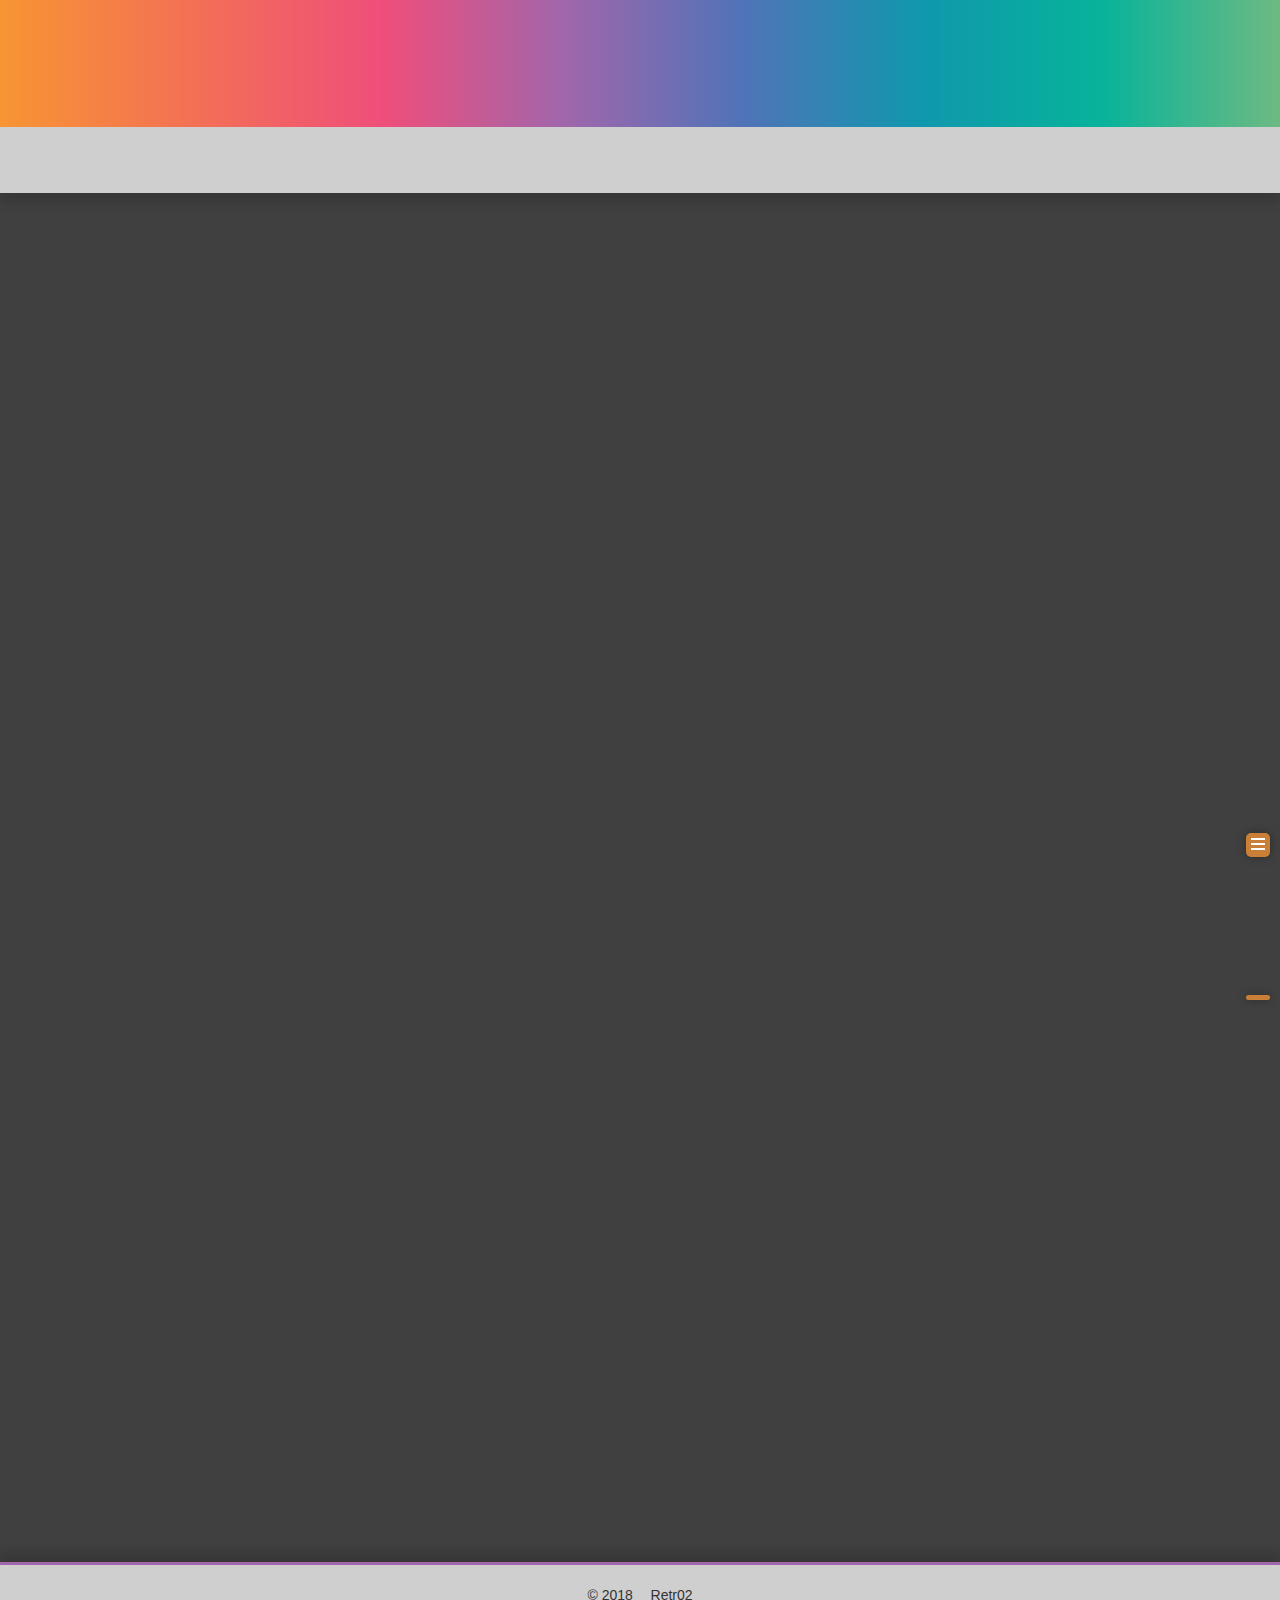
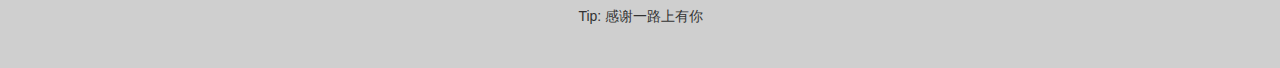
==== archives/index.html @ 29ebf1f2 "update" ====
<!DOCTYPE html>



  


<html class="theme-next muse use-motion" lang="zh-Hans">
<head>
  <meta charset="UTF-8"/>
<meta http-equiv="X-UA-Compatible" content="IE=edge" />
<meta name="viewport" content="width=device-width, initial-scale=1, maximum-scale=1"/>
<script src="//cdn.bootcss.com/pace/1.0.2/pace.min.js"></script>
<link href="//cdn.bootcss.com/pace/1.0.2/themes/pink/pace-theme-flash.css" rel="stylesheet">
<style>
    .pace .pace-progress {
        background: #1E92FB; /*��������ɫ*/
        height: 2px;
    }
    .pace .pace-progress-inner {
         box-shadow: 0 0 10px #1E92FB, 0 0 5px     #1E92FB; /*��Ӱ��ɫ*/
    }
    .pace .pace-activity {
        border-top-color: #1E92FB;    /*�ϱ߿���ɫ*/
        border-left-color: #1E92FB;    /*��߿���ɫ*/
    }
</style>
<meta name="theme-color" content="#222">









<meta http-equiv="Cache-Control" content="no-transform" />
<meta http-equiv="Cache-Control" content="no-siteapp" />
















  
  
  <link href="/lib/fancybox/source/jquery.fancybox.css?v=2.1.5" rel="stylesheet" type="text/css" />







<link href="/lib/font-awesome/css/font-awesome.min.css?v=4.6.2" rel="stylesheet" type="text/css" />

<link href="/css/main.css?v=5.1.4" rel="stylesheet" type="text/css" />


  <link rel="apple-touch-icon" sizes="180x180" href="/images/apple-touch-icon-next.png?v=5.1.4">


  <link rel="icon" type="image/png" sizes="32x32" href="/images/favicon.ico?v=5.1.4">


  <link rel="icon" type="image/png" sizes="16x16" href="/images/favicon-16x16-next.png?v=5.1.4">


  <link rel="mask-icon" href="/images/logo.svg?v=5.1.4" color="#222">





  <meta name="keywords" content="Hexo, NexT" />





  <link rel="alternate" href="/atom.xml" title="Retr02" type="application/atom+xml" />






<meta name="description" content="Retr02">
<meta property="og:type" content="website">
<meta property="og:title" content="Retr02">
<meta property="og:url" content="http://retr02.com/archives/index.html">
<meta property="og:site_name" content="Retr02">
<meta property="og:description" content="Retr02">
<meta property="og:locale" content="zh-Hans">
<meta name="twitter:card" content="summary">
<meta name="twitter:title" content="Retr02">
<meta name="twitter:description" content="Retr02">



<script type="text/javascript" id="hexo.configurations">
  var NexT = window.NexT || {};
  var CONFIG = {
    root: '/',
    scheme: 'Muse',
    version: '5.1.4',
    sidebar: {"position":"left","display":"post","offset":12,"b2t":false,"scrollpercent":false,"onmobile":false},
    fancybox: true,
    tabs: true,
    motion: {"enable":true,"async":false,"transition":{"post_block":"fadeIn","post_header":"slideDownIn","post_body":"slideDownIn","coll_header":"slideLeftIn","sidebar":"slideUpIn"}},
    duoshuo: {
      userId: '0',
      author: '博主'
    },
    algolia: {
      applicationID: '',
      apiKey: '',
      indexName: '',
      hits: {"per_page":10},
      labels: {"input_placeholder":"Search for Posts","hits_empty":"We didn't find any results for the search: ${query}","hits_stats":"${hits} results found in ${time} ms"}
    }
  };
</script>



  <link rel="canonical" href="http://retr02.com/archives/"/>





  <title>归档 | Retr02</title>
  








 
</head>

<body itemscope itemtype="http://schema.org/WebPage" lang="zh-Hans">

  
  
    
  

  <div class="container sidebar-position-left page-archive">
    <div class="headband"></div>

    <header id="header" class="header" itemscope itemtype="http://schema.org/WPHeader">
      <div class="header-inner"><div class="site-brand-wrapper">
  <div class="site-meta ">
    

    <div class="custom-logo-site-title">
      <a href="/"  class="brand" rel="start">
        <span class="logo-line-before"><i></i></span>
        <span class="site-title">Retr02</span>
        <span class="logo-line-after"><i></i></span>
      </a>
    </div>
      
        <p class="site-subtitle">没有做不好的事,只有做不好事的人</p>
      
  </div>

  <div class="site-nav-toggle">
    <button>
      <span class="btn-bar"></span>
      <span class="btn-bar"></span>
      <span class="btn-bar"></span>
    </button>
  </div>
</div>

<nav class="site-nav">
  

  
    <ul id="menu" class="menu">
      
        
        <li class="menu-item menu-item-home">
          <a href="/" rel="section">
            
              <i class="menu-item-icon fa fa-fw fa-home"></i> <br />
            
            首页
          </a>
        </li>
      
        
        <li class="menu-item menu-item-archives">
          <a href="/archives/" rel="section">
            
              <i class="menu-item-icon fa fa-fw fa-archive"></i> <br />
            
            归档
          </a>
        </li>
      
        
        <li class="menu-item menu-item-rss">
          <a href="/atom.xml" rel="section">
            
              <i class="menu-item-icon fa fa-fw fa-question-circle"></i> <br />
            
            rss
          </a>
        </li>
      

      
    </ul>
  

  
</nav>



 </div>
    </header>

    <main id="main" class="main">
      <div class="main-inner">
        <div class="content-wrap">
          <div id="content" class="content">
            

  
  
  
  <div class="post-block archive">
    <div id="posts" class="posts-collapse">
      <span class="archive-move-on"></span>

      <span class="archive-page-counter">
        
        
        
          
        
        嗯..! 目前共计 6 篇日志。 继续努力。
      </span>

      

        
        
        

        
          
          <div class="collection-title">
            <h1 class="archive-year" id="archive-year-2018">2018</h1>
          </div>
        
        

        

  <article class="post post-type-normal" itemscope itemtype="http://schema.org/Article">
    <header class="post-header">

      <h2 class="post-title">
        
            <a class="post-title-link" href="/2018/08/06/googleaef77feb34192b10/" itemprop="url">
              
                <span itemprop="name">未命名</span>
              
            </a>
        
      </h2>

      <div class="post-meta">
        <time class="post-time" itemprop="dateCreated"
              datetime="2018-08-06T18:56:49+08:00"
              content="2018-08-06" >
          08-06
        </time>
      </div>

    </header>
  </article>



      

        
        
        

        
        

        

  <article class="post post-type-normal" itemscope itemtype="http://schema.org/Article">
    <header class="post-header">

      <h2 class="post-title">
        
            <a class="post-title-link" href="/2018/07/31/DemosT/" itemprop="url">
              
                <span itemprop="name">Test</span>
              
            </a>
        
      </h2>

      <div class="post-meta">
        <time class="post-time" itemprop="dateCreated"
              datetime="2018-07-31T09:19:12+08:00"
              content="2018-07-31" >
          07-31
        </time>
      </div>

    </header>
  </article>



      

        
        
        

        
        

        

  <article class="post post-type-normal" itemscope itemtype="http://schema.org/Article">
    <header class="post-header">

      <h2 class="post-title">
        
            <a class="post-title-link" href="/2018/07/31/Test/" itemprop="url">
              
                <span itemprop="name">Test</span>
              
            </a>
        
      </h2>

      <div class="post-meta">
        <time class="post-time" itemprop="dateCreated"
              datetime="2018-07-31T09:19:12+08:00"
              content="2018-07-31" >
          07-31
        </time>
      </div>

    </header>
  </article>



      

        
        
        

        
        

        

  <article class="post post-type-normal" itemscope itemtype="http://schema.org/Article">
    <header class="post-header">

      <h2 class="post-title">
        
            <a class="post-title-link" href="/2018/07/30/My-First-Post-1/" itemprop="url">
              
                <span itemprop="name">My First Post</span>
              
            </a>
        
      </h2>

      <div class="post-meta">
        <time class="post-time" itemprop="dateCreated"
              datetime="2018-07-30T17:37:53+08:00"
              content="2018-07-30" >
          07-30
        </time>
      </div>

    </header>
  </article>



      

        
        
        

        
        

        

  <article class="post post-type-normal" itemscope itemtype="http://schema.org/Article">
    <header class="post-header">

      <h2 class="post-title">
        
            <a class="post-title-link" href="/2018/07/27/My-First-Post/" itemprop="url">
              
                <span itemprop="name">My First Post</span>
              
            </a>
        
      </h2>

      <div class="post-meta">
        <time class="post-time" itemprop="dateCreated"
              datetime="2018-07-27T16:17:48+08:00"
              content="2018-07-27" >
          07-27
        </time>
      </div>

    </header>
  </article>



      

        
        
        

        
        

        

  <article class="post post-type-normal" itemscope itemtype="http://schema.org/Article">
    <header class="post-header">

      <h2 class="post-title">
        
            <a class="post-title-link" href="/2018/07/27/hello-world/" itemprop="url">
              
                <span itemprop="name">Hello World</span>
              
            </a>
        
      </h2>

      <div class="post-meta">
        <time class="post-time" itemprop="dateCreated"
              datetime="2018-07-27T15:34:00+08:00"
              content="2018-07-27" >
          07-27
        </time>
      </div>

    </header>
  </article>



      

    </div>
  </div>
  
  
  

  



          </div>
          


          

        </div>
        
          
  
  <div class="sidebar-toggle">
    <div class="sidebar-toggle-line-wrap">
      <span class="sidebar-toggle-line sidebar-toggle-line-first"></span>
      <span class="sidebar-toggle-line sidebar-toggle-line-middle"></span>
      <span class="sidebar-toggle-line sidebar-toggle-line-last"></span>
    </div>
  </div>

  <aside id="sidebar" class="sidebar">
    
    <div class="sidebar-inner">

      

      

      <section class="site-overview-wrap sidebar-panel sidebar-panel-active">
        <div class="site-overview">
          <div class="site-author motion-element" itemprop="author" itemscope itemtype="http://schema.org/Person">
            
              <img class="site-author-image" itemprop="image"
                src="/images/avatar.jpg"
                alt="Retr02" />
            
              <p class="site-author-name" itemprop="name">Retr02</p>
              <p class="site-description motion-element" itemprop="description">Retr02</p>
          </div>

          <nav class="site-state motion-element">

            
              <div class="site-state-item site-state-posts">
              
                <a href="/archives/">
              
                  <span class="site-state-item-count">6</span>
                  <span class="site-state-item-name">日志</span>
                </a>
              </div>
            

            

            

          </nav>

          
            <div class="feed-link motion-element">
              <a href="/atom.xml" rel="alternate">
                <i class="fa fa-rss"></i>
                RSS
              </a>
            </div>
          

          
            <div class="links-of-author motion-element">
                
                  <span class="links-of-author-item">
                    <a href="https://github.com/Navven" target="_blank" title="GitHub">
                      
                        <i class="fa fa-fw fa-github"></i>GitHub</a>
                  </span>
                
                  <span class="links-of-author-item">
                    <a href="mailto:retr02hotmail@gmail.com" target="_blank" title="E-Mail">
                      
                        <i class="fa fa-fw fa-envelope"></i>E-Mail</a>
                  </span>
                
                  <span class="links-of-author-item">
                    <a href="https://twitter.com/RechadHuang" target="_blank" title="Twitter">
                      
                        <i class="fa fa-fw fa-twitter"></i>Twitter</a>
                  </span>
                
                  <span class="links-of-author-item">
                    <a href="https://www.facebook.com/Retr02" target="_blank" title="Facebook">
                      
                        <i class="fa fa-fw fa-facebook"></i>Facebook</a>
                  </span>
                
            </div>
          

          
          

          
          

      
        </div>
      </section>

      

      

    </div>
  </aside>


        
      </div>
    </main>

    <footer id="footer" class="footer">
      <div class="footer-inner">
        <div class="copyright">&copy; <span itemprop="copyrightYear">2018</span>
  <span class="with-love" id="heart">
    <i class="fa fa-heart"></i>
  </span>
  <span class="author" itemprop="copyrightHolder">Retr02</span>

  
</div>


  <div class="powered-by">&nbsp&nbsp&nbsp&nbspTip: 感谢一路上有你</div>



  <span class="post-meta-divider"></span>
  <br/>



  <div class="theme-info"><script async="" src="https://dn-lbstatics.qbox.me/busuanzi/2.3/busuanzi.pure.mini.js"></script>  </div>





        







        
      </div>
    </footer>

    
      <div class="back-to-top">
        <i class="fa fa-arrow-up"></i>
        
      </div>
    

    

  </div>

  

<script type="text/javascript">
  if (Object.prototype.toString.call(window.Promise) !== '[object Function]') {
    window.Promise = null;
  }
</script>









  


  











  
  
    <script type="text/javascript" src="/lib/jquery/index.js?v=2.1.3"></script>
  

  
  
    <script type="text/javascript" src="/lib/fastclick/lib/fastclick.min.js?v=1.0.6"></script>
  

  
  
    <script type="text/javascript" src="/lib/jquery_lazyload/jquery.lazyload.js?v=1.9.7"></script>
  

  
  
    <script type="text/javascript" src="/lib/velocity/velocity.min.js?v=1.2.1"></script>
  

  
  
    <script type="text/javascript" src="/lib/velocity/velocity.ui.min.js?v=1.2.1"></script>
  

  
  
    <script type="text/javascript" src="/lib/fancybox/source/jquery.fancybox.pack.js?v=2.1.5"></script>
  

  
  
    <script type="text/javascript" src="/lib/canvas-nest/canvas-nest.min.js"></script>
  


  


  <script type="text/javascript" src="/js/src/utils.js?v=5.1.4"></script>

  <script type="text/javascript" src="/js/src/motion.js?v=5.1.4"></script>



  
  

  <script type="text/javascript" src="/js/src/scrollspy.js?v=5.1.4"></script>
<script type="text/javascript" src="/js/src/post-details.js?v=5.1.4"></script>

  


  


  <script type="text/javascript" src="/js/src/bootstrap.js?v=5.1.4"></script>



  


  




	





  





  












  





  

  

  

  
  

  

  

  

</body>
</html>
---- css/main.css ----
/* normalize.css v3.0.2 | MIT License | git.io/normalize */
html {
  font-family: sans-serif; /* 1 */
  -ms-text-size-adjust: 100%; /* 2 */
  -webkit-text-size-adjust: 100%; /* 2 */
}
body {
  margin: 0;
}
article,
aside,
details,
figcaption,
figure,
footer,
header,
hgroup,
main,
menu,
nav,
section,
summary {
  display: block;
}
audio,
canvas,
progress,
video {
  display: inline-block; /* 1 */
  vertical-align: baseline; /* 2 */
}
audio:not([controls]) {
  display: none;
  height: 0;
}
[hidden],
template {
  display: none;
}
a {
  background-color: transparent;
}
a:active,
a:hover {
  outline: 0;
}
abbr[title] {
  border-bottom: 1px dotted;
}
b,
strong {
  font-weight: bold;
}
dfn {
  font-style: italic;
}
h1 {
  font-size: 2em;
  margin: 0.67em 0;
}
mark {
  background: #ff0;
  color: #000;
}
small {
  font-size: 80%;
}
sub,
sup {
  font-size: 75%;
  line-height: 0;
  position: relative;
  vertical-align: baseline;
}
sup {
  top: -0.5em;
}
sub {
  bottom: -0.25em;
}
img {
  border: 0;
}
svg:not(:root) {
  overflow: hidden;
}
figure {
  margin: 1em 40px;
}
hr {
  -moz-box-sizing: content-box;
  box-sizing: content-box;
  height: 0;
}
pre {
  overflow: auto;
}
code,
kbd,
pre,
samp {
  font-family: monospace, monospace;
  font-size: 1em;
}
button,
input,
optgroup,
select,
textarea {
  color: inherit; /* 1 */
  font: inherit; /* 2 */
  margin: 0; /* 3 */
}
button {
  overflow: visible;
}
button,
select {
  text-transform: none;
}
button,
html input[type="button"],
input[type="reset"],
input[type="submit"] {
  -webkit-appearance: button; /* 2 */
  cursor: pointer; /* 3 */
}
button[disabled],
html input[disabled] {
  cursor: default;
}
button::-moz-focus-inner,
input::-moz-focus-inner {
  border: 0;
  padding: 0;
}
input {
  line-height: normal;
}
input[type="checkbox"],
input[type="radio"] {
  box-sizing: border-box; /* 1 */
  padding: 0; /* 2 */
}
input[type="number"]::-webkit-inner-spin-button,
input[type="number"]::-webkit-outer-spin-button {
  height: auto;
}
input[type="search"] {
  -webkit-appearance: textfield; /* 1 */
  -moz-box-sizing: content-box;
  -webkit-box-sizing: content-box; /* 2 */
  box-sizing: content-box;
}
input[type="search"]::-webkit-search-cancel-button,
input[type="search"]::-webkit-search-decoration {
  -webkit-appearance: none;
}
fieldset {
  border: 1px solid #c0c0c0;
  margin: 0 2px;
  padding: 0.35em 0.625em 0.75em;
}
legend {
  border: 0; /* 1 */
  padding: 0; /* 2 */
}
textarea {
  overflow: auto;
}
optgroup {
  font-weight: bold;
}
table {
  border-collapse: collapse;
  border-spacing: 0;
}
td,
th {
  padding: 0;
}
::selection {
  background: #262a30;
  color: #fff;
}
body {
  position: relative;
  font-family: 'Lato', "PingFang SC", "Microsoft YaHei", sans-serif;
  font-size: 14px;
  line-height: 2;
  color: #555;
  background: #fff;
}
@media (max-width: 767px) {
  body {
    padding-right: 0 !important;
  }
}
@media (min-width: 768px) and (max-width: 991px) {
  body {
    padding-right: 0 !important;
  }
}
@media (min-width: 1600px) {
  body {
    font-size: 16px;
  }
}
h1,
h2,
h3,
h4,
h5,
h6 {
  margin: 0;
  padding: 0;
  font-weight: bold;
  line-height: 1.5;
  font-family: 'Lato', "PingFang SC", "Microsoft YaHei", sans-serif;
}
h2,
h3,
h4,
h5,
h6 {
  margin: 20px 0 15px;
}
h1 {
  font-size: 22px;
}
@media (max-width: 767px) {
  h1 {
    font-size: 18px;
  }
}
h2 {
  font-size: 20px;
}
@media (max-width: 767px) {
  h2 {
    font-size: 16px;
  }
}
h3 {
  font-size: 18px;
}
@media (max-width: 767px) {
  h3 {
    font-size: 14px;
  }
}
h4 {
  font-size: 16px;
}
@media (max-width: 767px) {
  h4 {
    font-size: 12px;
  }
}
h5 {
  font-size: 14px;
}
@media (max-width: 767px) {
  h5 {
    font-size: 10px;
  }
}
h6 {
  font-size: 12px;
}
@media (max-width: 767px) {
  h6 {
    font-size: 8px;
  }
}
p {
  margin: 0 0 20px 0;
}
a {
  color: #555;
  text-decoration: none;
  outline: none;
  border-bottom: 1px solid #999;
  word-wrap: break-word;
}
a:hover {
  color: #222;
  border-bottom-color: #222;
}
blockquote {
  margin: 0;
  padding: 0;
}
img {
  display: block;
  margin: auto;
  max-width: 100%;
  height: auto;
}
hr {
  margin: 40px 0;
  height: 3px;
  border: none;
  background-color: #ddd;
  background-image: repeating-linear-gradient(-45deg, #fff, #fff 4px, transparent 4px, transparent 8px);
}
blockquote {
  padding: 0 15px;
  color: #666;
  border-left: 4px solid #ddd;
}
blockquote cite::before {
  content: "-";
  padding: 0 5px;
}
dt {
  font-weight: 700;
}
dd {
  margin: 0;
  padding: 0;
}
kbd {
  border: 1px solid #ccc;
  border-radius: 0.2em;
  box-shadow: 0.1em 0.1em 0.2em rgba(0,0,0,0.1);
  background-color: #f9f9f9;
  font-family: inherit;
  background-image: -webkit-linear-gradient(top, #eee, #fff, #eee);
  padding: 0.1em 0.3em;
  white-space: nowrap;
}
.text-left {
  text-align: left;
}
.text-center {
  text-align: center;
}
.text-right {
  text-align: right;
}
.text-justify {
  text-align: justify;
}
.text-nowrap {
  white-space: nowrap;
}
.text-lowercase {
  text-transform: lowercase;
}
.text-uppercase {
  text-transform: uppercase;
}
.text-capitalize {
  text-transform: capitalize;
}
.center-block {
  display: block;
  margin-left: auto;
  margin-right: auto;
}
.clearfix:before,
.clearfix:after {
  content: " ";
  display: table;
}
.clearfix:after {
  clear: both;
}
.pullquote {
  width: 45%;
}
.pullquote.left {
  float: left;
  margin-left: 5px;
  margin-right: 10px;
}
.pullquote.right {
  float: right;
  margin-left: 10px;
  margin-right: 5px;
}
.affix.affix.affix {
  position: fixed;
}
.translation {
  margin-top: -20px;
  font-size: 14px;
  color: #999;
}
.scrollbar-measure {
  width: 100px;
  height: 100px;
  overflow: scroll;
  position: absolute;
  top: -9999px;
}
.use-motion .motion-element {
  opacity: 0;
}
table {
  margin: 20px 0;
  width: 100%;
  border-collapse: collapse;
  border-spacing: 0;
  border: 1px solid #ddd;
  font-size: 14px;
  table-layout: fixed;
  word-wrap: break-all;
}
table>tbody>tr:nth-of-type(odd) {
  background-color: #f9f9f9;
}
table>tbody>tr:hover {
  background-color: #f5f5f5;
}
caption,
th,
td {
  padding: 8px;
  text-align: left;
  vertical-align: middle;
  font-weight: normal;
}
th,
td {
  border-bottom: 3px solid #ddd;
  border-right: 1px solid #eee;
}
th {
  padding-bottom: 10px;
  font-weight: 700;
}
td {
  border-bottom-width: 1px;
}
html,
body {
  height: 100%;
}
.container {
  position: relative;
  min-height: 100%;
}
.header-inner {
  margin: 0 auto;
  padding: 100px 0 70px;
  width: 700px;
}
@media (min-width: 1600px) {
  .container .header-inner {
    width: 900px;
  }
}
.main {
  padding-bottom: 150px;
}
.main-inner {
  margin: 0 auto;
  width: 700px;
}
@media (min-width: 1600px) {
  .container .main-inner {
    width: 900px;
  }
}
.footer {
  position: absolute;
  left: 0;
  bottom: 0;
  width: 100%;
  min-height: 50px;
}
.footer-inner {
  box-sizing: border-box;
  margin: 20px auto;
  width: 700px;
}
@media (min-width: 1600px) {
  .container .footer-inner {
    width: 900px;
  }
}
pre,
.highlight {
  overflow: auto;
  margin: 20px 0;
  padding: 0;
  font-size: 13px;
  color: #4d4d4c;
  background: #f7f7f7;
  line-height: 1.6;
}
pre,
code {
  font-family: consolas, Menlo, "PingFang SC", "Microsoft YaHei", monospace;
}
code {
  padding: 2px 4px;
  word-wrap: break-word;
  color: #555;
  background: #eee;
  border-radius: 3px;
  font-size: 13px;
}
pre {
  padding: 10px;
}
pre code {
  padding: 0;
  color: #4d4d4c;
  background: none;
  text-shadow: none;
}
.highlight {
  border-radius: 1px;
}
.highlight pre {
  border: none;
  margin: 0;
  padding: 10px 0;
}
.highlight table {
  margin: 0;
  width: auto;
  border: none;
}
.highlight td {
  border: none;
  padding: 0;
}
.highlight figcaption {
  font-size: 1em;
  color: #4d4d4c;
  line-height: 1em;
  margin-bottom: 1em;
}
.highlight figcaption:before,
.highlight figcaption:after {
  content: " ";
  display: table;
}
.highlight figcaption:after {
  clear: both;
}
.highlight figcaption a {
  float: right;
  color: #4d4d4c;
}
.highlight figcaption a:hover {
  border-bottom-color: #4d4d4c;
}
.highlight .gutter pre {
  padding-left: 10px;
  padding-right: 10px;
  color: #869194;
  text-align: right;
  background-color: #eff2f3;
}
.highlight .code pre {
  width: 100%;
  padding-left: 10px;
  padding-right: 10px;
  background-color: #f7f7f7;
}
.highlight .line {
  height: 20px;
}
.gutter {
  -webkit-user-select: none;
  -moz-user-select: none;
  -ms-user-select: none;
  user-select: none;
}
.gist table {
  width: auto;
}
.gist table td {
  border: none;
}
pre .deletion {
  background: #fdd;
}
pre .addition {
  background: #dfd;
}
pre .meta {
  color: #8959a8;
}
pre .comment {
  color: #8e908c;
}
pre .variable,
pre .attribute,
pre .tag,
pre .regexp,
pre .ruby .constant,
pre .xml .tag .title,
pre .xml .pi,
pre .xml .doctype,
pre .html .doctype,
pre .css .id,
pre .css .class,
pre .css .pseudo {
  color: #c82829;
}
pre .number,
pre .preprocessor,
pre .built_in,
pre .literal,
pre .params,
pre .constant,
pre .command {
  color: #f5871f;
}
pre .ruby .class .title,
pre .css .rules .attribute,
pre .string,
pre .value,
pre .inheritance,
pre .header,
pre .ruby .symbol,
pre .xml .cdata,
pre .special,
pre .number,
pre .formula {
  color: #718c00;
}
pre .title,
pre .css .hexcolor {
  color: #3e999f;
}
pre .function,
pre .python .decorator,
pre .python .title,
pre .ruby .function .title,
pre .ruby .title .keyword,
pre .perl .sub,
pre .javascript .title,
pre .coffeescript .title {
  color: #4271ae;
}
pre .keyword,
pre .javascript .function {
  color: #8959a8;
}
.full-image.full-image.full-image.full-image {
  border: none;
  max-width: 100%;
  width: auto;
  margin: 20px auto 25px;
}
@media (min-width: 992px) {
  .full-image.full-image.full-image.full-image {
    max-width: none;
    width: 110%;
    margin: 25px -5%;
  }
}
.blockquote-center,
.page-home .post-type-quote blockquote,
.page-post-detail .post-type-quote blockquote {
  position: relative;
  margin: 40px 0;
  padding: 0;
  border-left: none;
  text-align: center;
}
.blockquote-center::before,
.page-home .post-type-quote blockquote::before,
.page-post-detail .post-type-quote blockquote::before,
.blockquote-center::after,
.page-home .post-type-quote blockquote::after,
.page-post-detail .post-type-quote blockquote::after {
  position: absolute;
  content: ' ';
  display: block;
  width: 100%;
  height: 24px;
  opacity: 0.2;
  background-repeat: no-repeat;
  background-position: 0 -6px;
  background-size: 22px 22px;
}
.blockquote-center::before,
.page-home .post-type-quote blockquote::before,
.page-post-detail .post-type-quote blockquote::before {
  top: -20px;
  background-image: url("../images/quote-l.svg");
  border-top: 1px solid #ccc;
}
.blockquote-center::after,
.page-home .post-type-quote blockquote::after,
.page-post-detail .post-type-quote blockquote::after {
  bottom: -20px;
  background-image: url("../images/quote-r.svg");
  border-bottom: 1px solid #ccc;
  background-position: 100% 8px;
}
.blockquote-center p,
.page-home .post-type-quote blockquote p,
.page-post-detail .post-type-quote blockquote p,
.blockquote-center div,
.page-home .post-type-quote blockquote div,
.page-post-detail .post-type-quote blockquote div {
  text-align: center;
}
.post .post-body .group-picture img {
  box-sizing: border-box;
  padding: 0 3px;
  border: none;
}
.post .group-picture-row {
  overflow: hidden;
  margin-top: 6px;
}
.post .group-picture-row:first-child {
  margin-top: 0;
}
.post .group-picture-column {
  float: left;
}
.page-post-detail .post-body .group-picture-column {
  float: none;
  margin-top: 10px;
  width: auto !important;
}
.page-post-detail .post-body .group-picture-column img {
  margin: 0 auto;
}
.page-archive .group-picture-container {
  overflow: hidden;
}
.page-archive .group-picture-row {
  float: left;
}
.page-archive .group-picture-row:first-child {
  margin-top: 6px;
}
.page-archive .group-picture-column {
  max-width: 150px;
  max-height: 150px;
}
.post-body .note {
  position: relative;
  padding: 15px;
  margin-bottom: 20px;
  border: 1px solid #eee;
  border-left-width: 5px;
  border-radius: 3px;
}
.post-body .note h2,
.post-body .note h3,
.post-body .note h4,
.post-body .note h5,
.post-body .note h6 {
  margin-top: 0;
  margin-bottom: 0;
  border-bottom: initial;
  padding-top: 0 !important;
}
.post-body .note p:first-child,
.post-body .note ul:first-child,
.post-body .note ol:first-child,
.post-body .note table:first-child,
.post-body .note pre:first-child,
.post-body .note blockquote:first-child {
  margin-top: 0;
}
.post-body .note p:last-child,
.post-body .note ul:last-child,
.post-body .note ol:last-child,
.post-body .note table:last-child,
.post-body .note pre:last-child,
.post-body .note blockquote:last-child {
  margin-bottom: 0;
}
.post-body .note.default {
  border-left-color: #777;
}
.post-body .note.default h2,
.post-body .note.default h3,
.post-body .note.default h4,
.post-body .note.default h5,
.post-body .note.default h6 {
  color: #777;
}
.post-body .note.primary {
  border-left-color: #6f42c1;
}
.post-body .note.primary h2,
.post-body .note.primary h3,
.post-body .note.primary h4,
.post-body .note.primary h5,
.post-body .note.primary h6 {
  color: #6f42c1;
}
.post-body .note.info {
  border-left-color: #428bca;
}
.post-body .note.info h2,
.post-body .note.info h3,
.post-body .note.info h4,
.post-body .note.info h5,
.post-body .note.info h6 {
  color: #428bca;
}
.post-body .note.success {
  border-left-color: #5cb85c;
}
.post-body .note.success h2,
.post-body .note.success h3,
.post-body .note.success h4,
.post-body .note.success h5,
.post-body .note.success h6 {
  color: #5cb85c;
}
.post-body .note.warning {
  border-left-color: #f0ad4e;
}
.post-body .note.warning h2,
.post-body .note.warning h3,
.post-body .note.warning h4,
.post-body .note.warning h5,
.post-body .note.warning h6 {
  color: #f0ad4e;
}
.post-body .note.danger {
  border-left-color: #d9534f;
}
.post-body .note.danger h2,
.post-body .note.danger h3,
.post-body .note.danger h4,
.post-body .note.danger h5,
.post-body .note.danger h6 {
  color: #d9534f;
}
.post-body .label {
  display: inline;
  padding: 0 2px;
  white-space: nowrap;
}
.post-body .label.default {
  background-color: #f0f0f0;
}
.post-body .label.primary {
  background-color: #efe6f7;
}
.post-body .label.info {
  background-color: #e5f2f8;
}
.post-body .label.success {
  background-color: #e7f4e9;
}
.post-body .label.warning {
  background-color: #fcf6e1;
}
.post-body .label.danger {
  background-color: #fae8eb;
}
.post-body .tabs {
  position: relative;
  display: block;
  margin-bottom: 20px;
  padding-top: 10px;
}
.post-body .tabs ul.nav-tabs {
  margin: 0;
  padding: 0;
  display: flex;
  margin-bottom: -1px;
}
@media (max-width: 413px) {
  .post-body .tabs ul.nav-tabs {
    display: block;
    margin-bottom: 5px;
  }
}
.post-body .tabs ul.nav-tabs li.tab {
  list-style-type: none !important;
  margin: 0 0.25em 0 0;
  border-top: 3px solid transparent;
  border-left: 1px solid transparent;
  border-right: 1px solid transparent;
}
@media (max-width: 413px) {
  .post-body .tabs ul.nav-tabs li.tab {
    margin: initial;
    border-top: 1px solid transparent;
    border-left: 3px solid transparent;
    border-right: 1px solid transparent;
    border-bottom: 1px solid transparent;
  }
}
.post-body .tabs ul.nav-tabs li.tab a {
  outline: 0;
  border-bottom: initial;
  display: block;
  line-height: 1.8em;
  padding: 0.25em 0.75em;
  transition-duration: 0.2s;
  transition-timing-function: ease-out;
  transition-delay: 0s;
}
.post-body .tabs ul.nav-tabs li.tab a i {
  width: 1.285714285714286em;
}
.post-body .tabs ul.nav-tabs li.tab.active {
  border-top: 3px solid #fc6423;
  border-left: 1px solid #ddd;
  border-right: 1px solid #ddd;
  background-color: #fff;
}
@media (max-width: 413px) {
  .post-body .tabs ul.nav-tabs li.tab.active {
    border-top: 1px solid #ddd;
    border-left: 3px solid #fc6423;
    border-right: 1px solid #ddd;
    border-bottom: 1px solid #ddd;
  }
}
.post-body .tabs ul.nav-tabs li.tab.active a {
  cursor: default;
  color: #555;
}
.post-body .tabs .tab-content {
  background-color: #fff;
}
.post-body .tabs .tab-content .tab-pane {
  border: 1px solid #ddd;
  padding: 20px 20px 0 20px;
}
.post-body .tabs .tab-content .tab-pane:not(.active) {
  display: none !important;
}
.post-body .tabs .tab-content .tab-pane.active {
  display: block !important;
}
.btn {
  display: inline-block;
  padding: 0 20px;
  font-size: 14px;
  color: #fff;
  background: #222;
  border: 2px solid #222;
  text-decoration: none;
  border-radius: 0;
  transition-property: background-color;
  transition-duration: 0.2s;
  transition-timing-function: ease-in-out;
  transition-delay: 0s;
  line-height: 2;
}
.btn:hover {
  border-color: #222;
  color: #222;
  background: #fff;
}
.btn +.btn {
  margin: 0 0 8px 8px;
}
.btn .fa-fw {
  width: 1.285714285714286em;
  text-align: left;
}
.btn-bar {
  display: block;
  width: 22px;
  height: 2px;
  background: #555;
  border-radius: 1px;
}
.btn-bar+.btn-bar {
  margin-top: 4px;
}
.pagination {
  margin: 120px 0 40px;
  text-align: center;
  border-top: 1px solid #eee;
}
.page-number-basic,
.pagination .prev,
.pagination .next,
.pagination .page-number,
.pagination .space {
  display: inline-block;
  position: relative;
  top: -1px;
  margin: 0 10px;
  padding: 0 11px;
}
@media (max-width: 767px) {
  .page-number-basic,
  .pagination .prev,
  .pagination .next,
  .pagination .page-number,
  .pagination .space {
    margin: 0 5px;
  }
}
.pagination .prev,
.pagination .next,
.pagination .page-number {
  border-bottom: 0;
  border-top: 1px solid #eee;
  transition-property: border-color;
  transition-duration: 0.2s;
  transition-timing-function: ease-in-out;
  transition-delay: 0s;
}
.pagination .prev:hover,
.pagination .next:hover,
.pagination .page-number:hover {
  border-top-color: #222;
}
.pagination .space {
  padding: 0;
  margin: 0;
}
.pagination .prev {
  margin-left: 0;
}
.pagination .next {
  margin-right: 0;
}
.pagination .page-number.current {
  color: #fff;
  background: #ccc;
  border-top-color: #ccc;
}
@media (max-width: 767px) {
  .pagination {
    border-top: none;
  }
  .pagination .prev,
  .pagination .next,
  .pagination .page-number {
    margin-bottom: 10px;
    border-top: 0;
    border-bottom: 1px solid #eee;
    padding: 0 10px;
  }
  .pagination .prev:hover,
  .pagination .next:hover,
  .pagination .page-number:hover {
    border-bottom-color: #222;
  }
}
.comments {
  margin: 60px 20px 0;
}
.tag-cloud {
  text-align: center;
}
.tag-cloud a {
  display: inline-block;
  margin: 10px;
}
.back-to-top {
  box-sizing: border-box;
  position: fixed;
  bottom: -100px;
  right: 30px;
  z-index: 1050;
  padding: 0 6px;
  width: 24px;
  background: #222;
  font-size: 12px;
  opacity: 1;
  color: #fff;
  cursor: pointer;
  text-align: center;
  -webkit-transform: translateZ(0);
  transition-property: bottom;
  transition-duration: 0.2s;
  transition-timing-function: ease-in-out;
  transition-delay: 0s;
}
@media (min-width: 768px) and (max-width: 991px) {
  .back-to-top {
    display: none !important;
  }
}
@media (max-width: 767px) {
  .back-to-top {
    display: none !important;
  }
}
.back-to-top.back-to-top-on {
  bottom: 19px;
}
.header {
  background: transparent;
}
.header-inner {
  position: relative;
}
.headband {
  height: 3px;
  background: #222;
}
.site-meta {
  margin: 0;
  text-align: center;
}
@media (max-width: 767px) {
  .site-meta {
    text-align: center;
  }
}
.brand {
  position: relative;
  display: inline-block;
  padding: 0 40px;
  color: #fff;
  background: #222;
  border-bottom: none;
}
.brand:hover {
  color: #fff;
}
.logo {
  display: inline-block;
  margin-right: 5px;
  line-height: 36px;
  vertical-align: top;
}
.site-title {
  display: inline-block;
  vertical-align: top;
  line-height: 36px;
  font-size: 20px;
  font-weight: normal;
  font-family: 'Lato', "PingFang SC", "Microsoft YaHei", sans-serif;
}
.site-subtitle {
  margin-top: 10px;
  font-size: 13px;
  color: #999;
}
.use-motion .brand {
  opacity: 0;
}
.use-motion .logo,
.use-motion .site-title,
.use-motion .site-subtitle {
  opacity: 0;
  position: relative;
  top: -10px;
}
.site-nav-toggle {
  display: none;
  position: absolute;
  top: 10px;
  left: 10px;
}
@media (max-width: 767px) {
  .site-nav-toggle {
    display: block;
  }
}
.site-nav-toggle button {
  margin-top: 2px;
  padding: 9px 10px;
  background: transparent;
  border: none;
}
@media (max-width: 767px) {
  .site-nav {
    display: none;
    margin: 0 -10px;
    padding: 0 10px;
    clear: both;
    border-top: 1px solid #ddd;
  }
}
@media (min-width: 768px) and (max-width: 991px) {
  .site-nav {
    display: block !important;
  }
}
@media (min-width: 992px) {
  .site-nav {
    display: block !important;
  }
}
.menu {
  margin-top: 20px;
  padding-left: 0;
  text-align: center;
}
.menu .menu-item {
  display: inline-block;
  margin: 0 10px;
  list-style: none;
}
@media screen and (max-width: 767px) {
  .menu .menu-item {
    margin-top: 10px;
  }
}
.menu .menu-item a {
  display: block;
  font-size: 13px;
  line-height: inherit;
  border-bottom: 1px solid transparent;
  transition-property: border-color;
  transition-duration: 0.2s;
  transition-timing-function: ease-in-out;
  transition-delay: 0s;
}
.menu .menu-item a:hover {
  border-bottom-color: #222;
}
.menu .menu-item .fa {
  margin-right: 5px;
}
.use-motion .menu-item {
  opacity: 0;
}
.post-body {
  font-family: 'Lato', "PingFang SC", "Microsoft YaHei", sans-serif;
}
@media (max-width: 767px) {
  .post-body {
    word-break: break-word;
  }
}
.post-body .fancybox img {
  display: block !important;
  margin: 0 auto;
  cursor: pointer;
  cursor: zoom-in;
  cursor: -webkit-zoom-in;
}
.post-body .image-caption,
.post-body .figure .caption {
  margin: -20px auto 15px;
  text-align: center;
  font-size: 14px;
  color: #999;
  font-weight: bold;
  line-height: 1;
}
.post-sticky-flag {
  display: inline-block;
  font-size: 16px;
  -ms-transform: rotate(30deg);
  -webkit-transform: rotate(30deg);
  -moz-transform: rotate(30deg);
  -ms-transform: rotate(30deg);
  -o-transform: rotate(30deg);
  transform: rotate(30deg);
}
.use-motion .post-block,
.use-motion .pagination,
.use-motion .comments {
  opacity: 0;
}
.use-motion .post-header {
  opacity: 0;
}
.use-motion .post-body {
  opacity: 0;
}
.use-motion .collection-title {
  opacity: 0;
}
.posts-expand {
  padding-top: 40px;
}
@media (max-width: 767px) {
  .posts-expand {
    margin: 0 20px;
  }
  .post-body pre .gutter pre {
    padding-right: 10px;
  }
  .post-body .highlight {
    margin-left: 0px;
    margin-right: 0px;
    padding: 0;
  }
  .post-body .highlight .gutter pre {
    padding-right: 10px;
  }
}
@media (min-width: 992px) {
  .posts-expand .post-body {
    text-align: justify;
  }
}
.posts-expand .post-body h2,
.posts-expand .post-body h3,
.posts-expand .post-body h4,
.posts-expand .post-body h5,
.posts-expand .post-body h6 {
  padding-top: 10px;
}
.posts-expand .post-body h2 .header-anchor,
.posts-expand .post-body h3 .header-anchor,
.posts-expand .post-body h4 .header-anchor,
.posts-expand .post-body h5 .header-anchor,
.posts-expand .post-body h6 .header-anchor {
  float: right;
  margin-left: 10px;
  color: #ccc;
  border-bottom-style: none;
  visibility: hidden;
}
.posts-expand .post-body h2 .header-anchor:hover,
.posts-expand .post-body h3 .header-anchor:hover,
.posts-expand .post-body h4 .header-anchor:hover,
.posts-expand .post-body h5 .header-anchor:hover,
.posts-expand .post-body h6 .header-anchor:hover {
  color: inherit;
}
.posts-expand .post-body h2:hover .header-anchor,
.posts-expand .post-body h3:hover .header-anchor,
.posts-expand .post-body h4:hover .header-anchor,
.posts-expand .post-body h5:hover .header-anchor,
.posts-expand .post-body h6:hover .header-anchor {
  visibility: visible;
}
.posts-expand .post-body ul li {
  list-style: circle;
}
.posts-expand .post-body img {
  box-sizing: border-box;
  margin: auto;
  padding: 3px;
  border: 1px solid #ddd;
}
.posts-expand .post-body .fancybox img {
  margin: 0 auto 25px;
}
@media (max-width: 767px) {
  .posts-collapse {
    margin: 0 20px;
  }
  .posts-collapse .post-title,
  .posts-collapse .post-meta {
    display: block;
    width: auto;
    text-align: left;
  }
}
.posts-collapse {
  position: relative;
  z-index: 1010;
  margin-left: 55px;
}
.posts-collapse::after {
  content: " ";
  position: absolute;
  top: 20px;
  left: 0;
  margin-left: -2px;
  width: 4px;
  height: 100%;
  background: #f5f5f5;
  z-index: -1;
}
@media (max-width: 767px) {
  .posts-collapse {
    margin: 0 20px;
  }
}
.posts-collapse .collection-title {
  position: relative;
  margin: 60px 0;
}
.posts-collapse .collection-title h1,
.posts-collapse .collection-title h2 {
  margin-left: 20px;
}
.posts-collapse .collection-title small {
  color: #bbb;
  margin-left: 5px;
}
.posts-collapse .collection-title::before {
  content: " ";
  position: absolute;
  left: 0;
  top: 50%;
  margin-left: -4px;
  margin-top: -4px;
  width: 8px;
  height: 8px;
  background: #bbb;
  border-radius: 50%;
}
.posts-collapse .post {
  margin: 30px 0;
}
.posts-collapse .post-header {
  position: relative;
  transition-duration: 0.2s;
  transition-timing-function: ease-in-out;
  transition-delay: 0s;
  transition-property: border;
  border-bottom: 1px dashed #ccc;
}
.posts-collapse .post-header::before {
  content: " ";
  position: absolute;
  left: 0;
  top: 12px;
  width: 6px;
  height: 6px;
  margin-left: -4px;
  background: #bbb;
  border-radius: 50%;
  border: 1px solid #fff;
  transition-duration: 0.2s;
  transition-timing-function: ease-in-out;
  transition-delay: 0s;
  transition-property: background;
}
.posts-collapse .post-header:hover {
  border-bottom-color: #666;
}
.posts-collapse .post-header:hover::before {
  background: #222;
}
.posts-collapse .post-meta {
  position: absolute;
  font-size: 12px;
  left: 20px;
  top: 5px;
}
.posts-collapse .post-comments-count {
  display: none;
}
.posts-collapse .post-title {
  margin-left: 60px;
  font-size: 16px;
  font-weight: normal;
  line-height: inherit;
}
.posts-collapse .post-title::after {
  margin-left: 3px;
  opacity: 0.6;
}
.posts-collapse .post-title a {
  color: #666;
  border-bottom: none;
}
.page-home .post-type-quote .post-header,
.page-post-detail .post-type-quote .post-header,
.page-home .post-type-quote .post-tags,
.page-post-detail .post-type-quote .post-tags {
  display: none;
}
.posts-expand .post-title {
  text-align: center;
  word-break: break-word;
  font-weight: 400;
}
.posts-expand .post-title-link {
  display: inline-block;
  position: relative;
  color: #555;
  border-bottom: none;
  line-height: 1.2;
  vertical-align: top;
}
.posts-expand .post-title-link::before {
  content: "";
  position: absolute;
  width: 100%;
  height: 2px;
  bottom: 0;
  left: 0;
  background-color: #000;
  visibility: hidden;
  -webkit-transform: scaleX(0);
  -moz-transform: scaleX(0);
  -ms-transform: scaleX(0);
  -o-transform: scaleX(0);
  transform: scaleX(0);
  transition-duration: 0.2s;
  transition-timing-function: ease-in-out;
  transition-delay: 0s;
}
.posts-expand .post-title-link:hover::before {
  visibility: visible;
  -webkit-transform: scaleX(1);
  -moz-transform: scaleX(1);
  -ms-transform: scaleX(1);
  -o-transform: scaleX(1);
  transform: scaleX(1);
}
.posts-expand .post-title-link .fa {
  font-size: 16px;
}
.posts-expand .post-meta {
  margin: 3px 0 60px 0;
  color: #999;
  font-family: 'Lato', "PingFang SC", "Microsoft YaHei", sans-serif;
  font-size: 12px;
  text-align: center;
}
.posts-expand .post-meta .post-category-list {
  display: inline-block;
  margin: 0;
  padding: 3px;
}
.posts-expand .post-meta .post-category-list-link {
  color: #999;
}
.posts-expand .post-meta .post-description {
  font-size: 14px;
  margin-top: 2px;
}
.post-meta-divider {
  margin: 0 0.5em;
}
.post-meta-item-icon {
  margin-right: 3px;
}
@media (min-width: 768px) and (max-width: 991px) {
  .post-meta-item-icon {
    display: inline-block;
  }
}
@media (max-width: 767px) {
  .post-meta-item-icon {
    display: inline-block;
  }
}
@media (min-width: 768px) and (max-width: 991px) {
  .post-meta-item-text {
    display: none;
  }
}
@media (max-width: 767px) {
  .post-meta-item-text {
    display: none;
  }
}
@media (max-width: 767px) {
  .posts-expand .post-comments-count {
    display: none;
  }
}
.post-button {
  margin-top: 40px;
}
.posts-expand .post-tags {
  margin-top: 40px;
  text-align: center;
}
.posts-expand .post-tags a {
  display: inline-block;
  margin-right: 10px;
  font-size: 13px;
}
.post-nav {
  display: table;
  margin-top: 15px;
  width: 100%;
  border-top: 1px solid #eee;
}
.post-nav-divider {
  display: table-cell;
  width: 10%;
}
.post-nav-item {
  display: table-cell;
  padding: 10px 0 0 0;
  width: 45%;
  vertical-align: top;
}
.post-nav-item a {
  position: relative;
  display: block;
  line-height: 25px;
  font-size: 14px;
  color: #555;
  border-bottom: none;
}
.post-nav-item a:hover {
  color: #222;
  border-bottom: none;
}
.post-nav-item a:active {
  top: 2px;
}
.post-nav-item .fa {
  position: absolute;
  top: 8px;
  left: 0;
  font-size: 12px;
}
.post-nav-next a {
  padding-left: 15px;
}
.post-nav-prev {
  text-align: right;
}
.post-nav-prev a {
  padding-right: 15px;
}
.post-nav-prev .fa {
  right: 0;
  left: auto;
}
.posts-expand .post-eof {
  display: block;
  margin: 80px auto 60px;
  width: 8%;
  height: 1px;
  background: #ccc;
  text-align: center;
}
.post:last-child .post-eof.post-eof.post-eof {
  display: none;
}
.post-gallery {
  display: table;
  table-layout: fixed;
  width: 100%;
  border-collapse: separate;
}
.post-gallery-row {
  display: table-row;
}
.post-gallery .post-gallery-img {
  display: table-cell;
  text-align: center;
  vertical-align: middle;
  border: none;
}
.post-gallery .post-gallery-img img {
  max-width: 100%;
  max-height: 100%;
  border: none;
}
.fancybox-close,
.fancybox-close:hover {
  border: none;
}
.rtl.post-body p,
.rtl.post-body a,
.rtl.post-body h1,
.rtl.post-body h2,
.rtl.post-body h3,
.rtl.post-body h4,
.rtl.post-body h5,
.rtl.post-body h6,
.rtl.post-body li,
.rtl.post-body ul,
.rtl.post-body ol {
  direction: rtl;
  font-family: UKIJ Ekran;
}
.rtl.post-title {
  font-family: UKIJ Ekran;
}
.sidebar {
  position: fixed;
  right: 0;
  top: 0;
  bottom: 0;
  width: 0;
  z-index: 1040;
  box-shadow: inset 0 2px 6px #000;
  background: #222;
  -webkit-transform: translateZ(0);
}
.sidebar a {
  color: #999;
  border-bottom-color: #555;
}
.sidebar a:hover {
  color: #eee;
}
@media (min-width: 768px) and (max-width: 991px) {
  .sidebar {
    display: none !important;
  }
}
@media (max-width: 767px) {
  .sidebar {
    display: none !important;
  }
}
.sidebar-inner {
  position: relative;
  padding: 20px 10px;
  color: #999;
  text-align: center;
}
.site-overview-wrap {
  overflow: hidden;
}
.site-overview {
  overflow-y: auto;
  overflow-x: hidden;
}
.sidebar-toggle {
  position: fixed;
  right: 30px;
  bottom: 45px;
  width: 14px;
  height: 14px;
  padding: 5px;
  background: #222;
  line-height: 0;
  z-index: 1050;
  cursor: pointer;
  -webkit-transform: translateZ(0);
}
@media (min-width: 768px) and (max-width: 991px) {
  .sidebar-toggle {
    display: none !important;
  }
}
@media (max-width: 767px) {
  .sidebar-toggle {
    display: none !important;
  }
}
.sidebar-toggle-line {
  position: relative;
  display: inline-block;
  vertical-align: top;
  height: 2px;
  width: 100%;
  background: #fff;
  margin-top: 3px;
}
.sidebar-toggle-line:first-child {
  margin-top: 0;
}
.site-author-image {
  display: block;
  margin: 0 auto;
  padding: 2px;
  max-width: 96px;
  height: auto;
  border: site-author-image-border-color;
/* start*/
  border-radius: 50%;
  webkit-transition: 1.4s all;
  moz-transition: 1.4s all;
  ms-transition: 1.4s all;
  transition: 1.4s all;
/* end */
}
.site-author-image:hover {
  background-color: #55dae1;
  webkit-transform: rotate(360deg) scale(1.1);
  moz-transform: rotate(360deg) scale(1.1);
  ms-transform: rotate(360deg) scale(1.1);
  -webkit-transform: rotate(360deg) scale(1.1);
  -moz-transform: rotate(360deg) scale(1.1);
  -ms-transform: rotate(360deg) scale(1.1);
  -o-transform: rotate(360deg) scale(1.1);
  transform: rotate(360deg) scale(1.1);
}
.site-state {
  overflow: hidden;
  line-height: 1.4;
  white-space: nowrap;
  text-align: center;
}
.site-state-item {
  display: inline-block;
  padding: 0 15px;
  border-left: 1px solid #333;
}
.site-state-item:first-child {
  border-left: none;
}
.site-state-item a {
  border-bottom: none;
}
.site-state-item-count {
  display: block;
  text-align: center;
  color: inherit;
  font-weight: 600;
  font-size: 18px;
}
.site-state-item-name {
  font-size: 13px;
  color: inherit;
}
.feed-link {
  margin-top: 20px;
}
.feed-link a {
  display: inline-block;
  padding: 0 15px;
  color: #fc6423;
  border: 1px solid #fc6423;
  border-radius: 4px;
}
.feed-link a i {
  color: #fc6423;
  font-size: 14px;
}
.feed-link a:hover {
  color: #fff;
  background: #fc6423;
}
.feed-link a:hover i {
  color: #fff;
}
.links-of-author {
  margin-top: 20px;
}
.links-of-author a {
  display: inline-block;
  vertical-align: middle;
  margin-right: 10px;
  margin-bottom: 10px;
  border-bottom-color: #555;
  font-size: 13px;
}
.links-of-author a:before {
  display: inline-block;
  vertical-align: middle;
  margin-right: 3px;
  content: " ";
  width: 4px;
  height: 4px;
  border-radius: 50%;
  background: #012157;
}
.links-of-blogroll {
  font-size: 13px;
}
.links-of-blogroll-title {
  margin-top: 20px;
  font-size: 14px;
  font-weight: 600;
}
.links-of-blogroll-list {
  margin: 0;
  padding: 0;
  list-style: none;
}
.links-of-blogroll-item {
  padding: 2px 10px;
}
.links-of-blogroll-item a {
  max-width: 280px;
  box-sizing: border-box;
  display: inline-block;
  overflow: hidden;
  white-space: nowrap;
  text-overflow: ellipsis;
}
.sidebar-nav {
  margin: 0 0 20px;
  padding-left: 0;
}
.sidebar-nav li {
  display: inline-block;
  cursor: pointer;
  border-bottom: 1px solid transparent;
  font-size: 14px;
  color: #555;
}
.sidebar-nav li:hover {
  color: #f5f5f5;
}
.page-post-detail .sidebar-nav-toc {
  padding: 0 5px;
}
.page-post-detail .sidebar-nav-overview {
  margin-left: 10px;
}
.sidebar-nav .sidebar-nav-active {
  color: #87daff;
  border-bottom-color: #87daff;
}
.sidebar-nav .sidebar-nav-active:hover {
  color: #87daff;
}
.sidebar-panel {
  display: none;
}
.sidebar-panel-active {
  display: block;
}
.post-toc-empty {
  font-size: 14px;
  color: #666;
}
.post-toc-wrap {
  overflow: hidden;
}
.post-toc {
  overflow: auto;
}
.post-toc ol {
  margin: 0;
  padding: 0 2px 5px 10px;
  text-align: left;
  list-style: none;
  font-size: 14px;
}
.post-toc ol > ol {
  padding-left: 0;
}
.post-toc ol a {
  transition-duration: 0.2s;
  transition-timing-function: ease-in-out;
  transition-delay: 0s;
  transition-property: all;
  color: #999;
  border-bottom-color: #555;
}
.post-toc ol a:hover {
  color: #ccc;
  border-bottom-color: #ccc;
}
.post-toc .nav-item {
  overflow: hidden;
  text-overflow: ellipsis;
  text-align: justify;
  white-space: nowrap;
  line-height: 1.8;
}
.post-toc .nav .nav-child {
  display: none;
}
.post-toc .nav .active > .nav-child {
  display: block;
}
.post-toc .nav .active-current > .nav-child {
  display: block;
}
.post-toc .nav .active-current > .nav-child > .nav-item {
  display: block;
}
.post-toc .nav .active > a {
  color: #87daff;
  border-bottom-color: #87daff;
}
.post-toc .nav .active-current > a {
  color: #87daff;
}
.post-toc .nav .active-current > a:hover {
  color: #87daff;
}
.footer {
  font-size: 14px;
  color: #999;
}
.footer img {
  border: none;
}
.footer-inner {
  text-align: center;
}
.with-love {
  display: inline-block;
  margin: 0 5px;
}
.powered-by,
.theme-info {
  display: inline-block;
}
.cc-license {
  margin-top: 10px;
  text-align: center;
}
.cc-license .cc-opacity {
  opacity: 0.7;
  border-bottom: none;
}
.cc-license .cc-opacity:hover {
  opacity: 0.9;
}
.cc-license img {
  display: inline-block;
}
.theme-next #ds-thread #ds-reset {
  color: #555;
}
.theme-next #ds-thread #ds-reset .ds-replybox {
  margin-bottom: 30px;
}
.theme-next #ds-thread #ds-reset .ds-replybox .ds-avatar,
.theme-next #ds-reset .ds-avatar img {
  box-shadow: none;
}
.theme-next #ds-thread #ds-reset .ds-textarea-wrapper {
  border-color: #c7d4e1;
  background: none;
  border-top-right-radius: 3px;
  border-top-left-radius: 3px;
}
.theme-next #ds-thread #ds-reset .ds-textarea-wrapper textarea {
  height: 60px;
}
.theme-next #ds-reset .ds-rounded-top {
  border-radius: 0;
}
.theme-next #ds-thread #ds-reset .ds-post-toolbar {
  box-sizing: border-box;
  border: 1px solid #c7d4e1;
  background: #f6f8fa;
}
.theme-next #ds-thread #ds-reset .ds-post-options {
  height: 40px;
  border: none;
  background: none;
}
.theme-next #ds-thread #ds-reset .ds-toolbar-buttons {
  top: 11px;
}
.theme-next #ds-thread #ds-reset .ds-sync {
  top: 5px;
}
.theme-next #ds-thread #ds-reset .ds-post-button {
  top: 4px;
  right: 5px;
  width: 90px;
  height: 30px;
  border: 1px solid #c5ced7;
  border-radius: 3px;
  background-image: linear-gradient(#fbfbfc, #f5f7f9);
  color: #60676d;
}
.theme-next #ds-thread #ds-reset .ds-post-button:hover {
  background-position: 0 -30px;
  color: #60676d;
}
.theme-next #ds-thread #ds-reset .ds-comments-info {
  padding: 10px 0;
}
.theme-next #ds-thread #ds-reset .ds-sort {
  display: none;
}
.theme-next #ds-thread #ds-reset li.ds-tab a.ds-current {
  border: none;
  background: #f6f8fa;
  color: #60676d;
}
.theme-next #ds-thread #ds-reset li.ds-tab a.ds-current:hover {
  background-color: #e9f0f7;
  color: #60676d;
}
.theme-next #ds-thread #ds-reset li.ds-tab a {
  border-radius: 2px;
  padding: 5px;
}
.theme-next #ds-thread #ds-reset .ds-login-buttons p {
  color: #999;
  line-height: 36px;
}
.theme-next #ds-thread #ds-reset .ds-login-buttons .ds-service-list li {
  height: 28px;
}
.theme-next #ds-thread #ds-reset .ds-service-list a {
  background: none;
  padding: 5px;
  border: 1px solid;
  border-radius: 3px;
  text-align: center;
}
.theme-next #ds-thread #ds-reset .ds-service-list a:hover {
  color: #fff;
  background: #666;
}
.theme-next #ds-thread #ds-reset .ds-service-list .ds-weibo {
  color: #fc9b00;
  border-color: #fc9b00;
}
.theme-next #ds-thread #ds-reset .ds-service-list .ds-weibo:hover {
  background: #fc9b00;
}
.theme-next #ds-thread #ds-reset .ds-service-list .ds-qq {
  color: #60a3ec;
  border-color: #60a3ec;
}
.theme-next #ds-thread #ds-reset .ds-service-list .ds-qq:hover {
  background: #60a3ec;
}
.theme-next #ds-thread #ds-reset .ds-service-list .ds-renren {
  color: #2e7ac4;
  border-color: #2e7ac4;
}
.theme-next #ds-thread #ds-reset .ds-service-list .ds-renren:hover {
  background: #2e7ac4;
}
.theme-next #ds-thread #ds-reset .ds-service-list .ds-douban {
  color: #37994c;
  border-color: #37994c;
}
.theme-next #ds-thread #ds-reset .ds-service-list .ds-douban:hover {
  background: #37994c;
}
.theme-next #ds-thread #ds-reset .ds-service-list .ds-kaixin {
  color: #fef20d;
  border-color: #fef20d;
}
.theme-next #ds-thread #ds-reset .ds-service-list .ds-kaixin:hover {
  background: #fef20d;
}
.theme-next #ds-thread #ds-reset .ds-service-list .ds-netease {
  color: #f00;
  border-color: #f00;
}
.theme-next #ds-thread #ds-reset .ds-service-list .ds-netease:hover {
  background: #f00;
}
.theme-next #ds-thread #ds-reset .ds-service-list .ds-sohu {
  color: #ffcb05;
  border-color: #ffcb05;
}
.theme-next #ds-thread #ds-reset .ds-service-list .ds-sohu:hover {
  background: #ffcb05;
}
.theme-next #ds-thread #ds-reset .ds-service-list .ds-baidu {
  color: #2831e0;
  border-color: #2831e0;
}
.theme-next #ds-thread #ds-reset .ds-service-list .ds-baidu:hover {
  background: #2831e0;
}
.theme-next #ds-thread #ds-reset .ds-service-list .ds-google {
  color: #166bec;
  border-color: #166bec;
}
.theme-next #ds-thread #ds-reset .ds-service-list .ds-google:hover {
  background: #166bec;
}
.theme-next #ds-thread #ds-reset .ds-service-list .ds-weixin {
  color: #00ce0d;
  border-color: #00ce0d;
}
.theme-next #ds-thread #ds-reset .ds-service-list .ds-weixin:hover {
  background: #00ce0d;
}
.theme-next #ds-thread #ds-reset .ds-service-list .ds-more-services {
  border: none;
}
.theme-next #ds-thread #ds-reset .ds-service-list .ds-more-services:hover {
  background: none;
}
.theme-next #ds-reset .duoshuo-ua-admin {
  display: inline-block;
  color: #f00;
}
.theme-next #ds-reset .duoshuo-ua-platform,
.theme-next #ds-reset .duoshuo-ua-browser {
  color: #ccc;
}
.theme-next #ds-reset .duoshuo-ua-platform .fa,
.theme-next #ds-reset .duoshuo-ua-browser .fa {
  display: inline-block;
  margin-right: 3px;
}
.theme-next #ds-reset .duoshuo-ua-separator {
  display: inline-block;
  margin-left: 5px;
}
.theme-next .this_ua {
  background-color: #ccc !important;
  border-radius: 4px;
  padding: 0 5px !important;
  margin: 1px 1px !important;
  border: 1px solid #bbb !important;
  color: #fff;
  display: inline-block !important;
}
.theme-next .this_ua.admin {
  background-color: #d9534f !important;
  border-color: #d9534f !important;
}
.theme-next .this_ua.platform.iOS,
.theme-next .this_ua.platform.Mac,
.theme-next .this_ua.platform.Windows {
  background-color: #39b3d7 !important;
  border-color: #46b8da !important;
}
.theme-next .this_ua.platform.Linux {
  background-color: #3a3a3a !important;
  border-color: #1f1f1f !important;
}
.theme-next .this_ua.platform.Android {
  background-color: #00c47d !important;
  border-color: #01b171 !important;
}
.theme-next .this_ua.browser.Mobile,
.theme-next .this_ua.browser.Chrome {
  background-color: #5cb85c !important;
  border-color: #4cae4c !important;
}
.theme-next .this_ua.browser.Firefox {
  background-color: #f0ad4e !important;
  border-color: #eea236 !important;
}
.theme-next .this_ua.browser.Maxthon,
.theme-next .this_ua.browser.IE {
  background-color: #428bca !important;
  border-color: #357ebd !important;
}
.theme-next .this_ua.browser.baidu,
.theme-next .this_ua.browser.UCBrowser,
.theme-next .this_ua.browser.Opera {
  background-color: #d9534f !important;
  border-color: #d43f3a !important;
}
.theme-next .this_ua.browser.Android,
.theme-next .this_ua.browser.QQBrowser {
  background-color: #78ace9 !important;
  border-color: #4cae4c !important;
}
.post-spread {
  margin-top: 20px;
  text-align: center;
}
.jiathis_style {
  display: inline-block;
}
.jiathis_style a {
  border: none;
}
.fa {
  font-family: FontAwesome !important;
}
.post-spread {
  margin-top: 20px;
  text-align: center;
}
.bdshare-slide-button-box a {
  border: none;
}
.bdsharebuttonbox {
  display: inline-block;
}
.bdsharebuttonbox a {
  border: none;
}
.local-search-pop-overlay {
  position: fixed;
  width: 100%;
  height: 100%;
  top: 0;
  left: 0;
  z-index: 2080;
  background-color: rgba(0,0,0,0.3);
}
.local-search-popup {
  display: none;
  position: fixed;
  top: 10%;
  left: 50%;
  margin-left: -350px;
  width: 700px;
  height: 80%;
  padding: 0;
  background: #fff;
  color: #333;
  z-index: 9999;
  border-radius: 5px;
}
@media (max-width: 767px) {
  .local-search-popup {
    padding: 0;
    top: 0;
    left: 0;
    margin: 0;
    width: 100%;
    height: 100%;
    border-radius: 0;
  }
}
.local-search-popup ul.search-result-list {
  padding: 0;
  margin: 0 5px;
}
.local-search-popup p.search-result {
  border-bottom: 1px dashed #ccc;
  padding: 5px 0;
}
.local-search-popup a.search-result-title {
  font-weight: bold;
  font-size: 16px;
}
.local-search-popup .search-keyword {
  border-bottom: 1px dashed #f00;
  font-weight: bold;
  color: #f00;
}
.local-search-popup .local-search-header {
  padding: 5px;
  height: 36px;
  background: #f5f5f5;
  border-top-left-radius: 5px;
  border-top-right-radius: 5px;
}
.local-search-popup #local-search-result {
  overflow: auto;
  position: relative;
  padding: 5px 25px;
  height: calc(100% - 55px);
}
.local-search-popup .local-search-input-wrapper {
  display: inline-block;
  width: calc(100% - 90px);
  height: 36px;
  line-height: 36px;
  padding: 0 5px;
}
.local-search-popup .local-search-input-wrapper input {
  padding: 8px 0;
  height: 20px;
  display: block;
  width: 100%;
  outline: none;
  border: none;
  background: transparent;
  vertical-align: middle;
}
.local-search-popup .search-icon,
.local-search-popup .popup-btn-close {
  display: inline-block;
  font-size: 18px;
  color: #999;
  height: 36px;
  width: 18px;
  padding-left: 10px;
  padding-right: 10px;
}
.local-search-popup .search-icon {
  float: left;
}
.local-search-popup .popup-btn-close {
  border-left: 1px solid #eee;
  float: right;
  cursor: pointer;
}
.local-search-popup #no-result {
  position: absolute;
  left: 50%;
  top: 50%;
  -webkit-transform: translate(-50%, -50%);
  -webkit-transform: translate(-50%, -50%);
  -moz-transform: translate(-50%, -50%);
  -ms-transform: translate(-50%, -50%);
  -o-transform: translate(-50%, -50%);
  transform: translate(-50%, -50%);
  color: #ccc;
}
.site-uv,
.site-pv,
.page-pv {
  display: inline-block;
}
.site-uv .busuanzi-value,
.site-pv .busuanzi-value,
.page-pv .busuanzi-value {
  margin: 0 5px;
}
.site-uv {
  margin-right: 10px;
}
.site-uv::after {
  content: "|";
  padding-left: 10px;
}
.page-archive .archive-page-counter {
  position: relative;
  top: 3px;
  left: 20px;
}
@media (max-width: 767px) {
  .page-archive .archive-page-counter {
    top: 5px;
  }
}
.page-archive .posts-collapse .archive-move-on {
  position: absolute;
  top: 11px;
  left: 0;
  margin-left: -6px;
  width: 10px;
  height: 10px;
  opacity: 0.5;
  background: #555;
  border: 1px solid #fff;
  border-radius: 50%;
}
.category-all-page .category-all-title {
  text-align: center;
}
.category-all-page .category-all {
  margin-top: 20px;
}
.category-all-page .category-list {
  margin: 0;
  padding: 0;
  list-style: none;
}
.category-all-page .category-list-item {
  margin: 5px 10px;
}
.category-all-page .category-list-count {
  color: #bbb;
}
.category-all-page .category-list-count:before {
  display: inline;
  content: " (";
}
.category-all-page .category-list-count:after {
  display: inline;
  content: ") ";
}
.category-all-page .category-list-child {
  padding-left: 10px;
}
#schedule ul#event-list {
  padding-left: 30px;
}
#schedule ul#event-list hr {
  margin: 20px 0 45px 0 !important;
  background: #222;
}
#schedule ul#event-list hr:after {
  display: inline-block;
  content: 'NOW';
  background: #222;
  color: #fff;
  font-weight: bold;
  text-align: right;
  padding: 0 5px;
}
#schedule ul#event-list li.event {
  margin: 20px 0px;
  background: #f9f9f9;
  padding-left: 10px;
  min-height: 40px;
}
#schedule ul#event-list li.event h2.event-summary {
  margin: 0;
  padding-bottom: 3px;
}
#schedule ul#event-list li.event h2.event-summary:before {
  display: inline-block;
  font-family: FontAwesome;
  font-size: 8px;
  content: '\f111';
  vertical-align: middle;
  margin-right: 25px;
  color: #bbb;
}
#schedule ul#event-list li.event span.event-relative-time {
  display: inline-block;
  font-size: 12px;
  font-weight: 400;
  padding-left: 12px;
  color: #bbb;
}
#schedule ul#event-list li.event span.event-details {
  display: block;
  color: #bbb;
  margin-left: 56px;
  padding-top: 3px;
  padding-bottom: 6px;
  text-indent: -24px;
  line-height: 18px;
}
#schedule ul#event-list li.event span.event-details:before {
  text-indent: 0;
  display: inline-block;
  width: 14px;
  font-family: FontAwesome;
  text-align: center;
  margin-right: 9px;
  color: #bbb;
}
#schedule ul#event-list li.event span.event-details.event-location:before {
  content: '\f041';
}
#schedule ul#event-list li.event span.event-details.event-duration:before {
  content: '\f017';
}
#schedule ul#event-list li.event-past {
  background: #fcfcfc;
}
#schedule ul#event-list li.event-past > * {
  opacity: 0.6;
}
#schedule ul#event-list li.event-past h2.event-summary {
  color: #bbb;
}
#schedule ul#event-list li.event-past h2.event-summary:before {
  color: #dfdfdf;
}
#schedule ul#event-list li.event-now {
  background: #222;
  color: #fff;
  padding: 15px 0 15px 10px;
}
#schedule ul#event-list li.event-now h2.event-summary:before {
  -webkit-transform: scale(1.2);
  -moz-transform: scale(1.2);
  -ms-transform: scale(1.2);
  -o-transform: scale(1.2);
  transform: scale(1.2);
  color: #fff;
  animation: dot-flash 1s alternate infinite ease-in-out;
}
#schedule ul#event-list li.event-now * {
  color: #fff !important;
}
@-moz-keyframes dot-flash {
  from {
    opacity: 1;
    -webkit-transform: scale(1.1);
    -moz-transform: scale(1.1);
    -ms-transform: scale(1.1);
    -o-transform: scale(1.1);
    transform: scale(1.1);
  }
  to {
    opacity: 0;
    -webkit-transform: scale(1);
    -moz-transform: scale(1);
    -ms-transform: scale(1);
    -o-transform: scale(1);
    transform: scale(1);
  }
}
@-webkit-keyframes dot-flash {
  from {
    opacity: 1;
    -webkit-transform: scale(1.1);
    -moz-transform: scale(1.1);
    -ms-transform: scale(1.1);
    -o-transform: scale(1.1);
    transform: scale(1.1);
  }
  to {
    opacity: 0;
    -webkit-transform: scale(1);
    -moz-transform: scale(1);
    -ms-transform: scale(1);
    -o-transform: scale(1);
    transform: scale(1);
  }
}
@-o-keyframes dot-flash {
  from {
    opacity: 1;
    -webkit-transform: scale(1.1);
    -moz-transform: scale(1.1);
    -ms-transform: scale(1.1);
    -o-transform: scale(1.1);
    transform: scale(1.1);
  }
  to {
    opacity: 0;
    -webkit-transform: scale(1);
    -moz-transform: scale(1);
    -ms-transform: scale(1);
    -o-transform: scale(1);
    transform: scale(1);
  }
}
@keyframes dot-flash {
  from {
    opacity: 1;
    -webkit-transform: scale(1.1);
    -moz-transform: scale(1.1);
    -ms-transform: scale(1.1);
    -o-transform: scale(1.1);
    transform: scale(1.1);
  }
  to {
    opacity: 0;
    -webkit-transform: scale(1);
    -moz-transform: scale(1);
    -ms-transform: scale(1);
    -o-transform: scale(1);
    transform: scale(1);
  }
}
.page-post-detail .sidebar-toggle-line {
  background: #87daff;
}
.page-post-detail .comments {
  overflow: hidden;
}
@media (max-width: 767px) {
  .header-inner,
  .container .main-inner,
  .footer-inner {
    width: auto;
  }
}
embed {
  display: block;
  margin: 0px auto 25px auto;
}
.custom-logo .site-meta-headline {
  text-align: center;
}
.custom-logo .brand {
  background: none;
}
.custom-logo .site-title {
  margin: 10px auto 0;
  font-size: 24px;
  color: #222;
}
.custom-logo .site-title a {
  border: none;
}
.custom-logo-image {
  margin: 0 auto;
  padding: 5px;
  max-width: 150px;
  background: #fff;
}
@media (max-width: 767px) {
  .site-nav {
    position: absolute;
    left: 0;
    top: 52px;
    margin: 0;
    width: 100%;
    padding: 0;
    background: #fff;
    border-bottom: 1px solid #ddd;
    z-index: 1030;
  }
}
@media (max-width: 767px) {
  .menu {
    text-align: left;
  }
}
@media (max-width: 767px) {
  .menu .menu-item {
    display: block;
    margin: 0 10px;
    vertical-align: top;
  }
}
@media (max-width: 767px) {
  .menu .menu-item br {
    display: none;
  }
}
@media (max-width: 767px) {
  .menu .menu-item a {
    padding: 5px 10px;
  }
}
.menu .menu-item .fa {
  margin-right: 0;
}
.site-search form {
  display: none;
}
.links-of-blogroll-inline .links-of-blogroll-item {
  display: inline-block;
}
body {
  background: url("/images/backGround.jpg");
}
.headband {
  height: 1.5px;
  background-image: linear-gradient(90deg, #f79533 0%, #f37055 15%, #ef4e7b 30%, #a166ab 44%, #5073b8 58%, #1098ad 72%, #07b39b 86%, #6dba82 100%);
}
.header {
  line-height: 1.5;
}
.container {
  background-color: rgba(0,0,0,0.75);
}
.header-inner {
  padding-top: 0px;
  padding-bottom: 0px;
}
.posts-expand {
  padding-top: 80px;
}
.posts-expand .post-meta {
  margin: 5px 0px 0px 0px;
}
.post-button {
  margin-top: 0px;
}
.container .header-inner {
  width: 100%;
}
.site-meta {
  background-image: linear-gradient(90deg, #f79533 0%, #f37055 15%, #ef4e7b 30%, #a166ab 44%, #5073b8 58%, #1098ad 72%, #07b39b 86%, #6dba82 100%);
}
.brand {
  background-color: rgba(255,255,255,0);
  margin-top: 15px;
  padding: 0px;
}
.site-title {
  font-size: 75px;
  font-weight: bold;
  color: #fff;
  line-height: 80px;
  letter-spacing: 3px;
}
.site-subtitle {
  margin: 0px;
  font-size: 16px;
  letter-spacing: 1px;
  padding-bottom: 3px;
  font-weight: bold;
  color: #fff;
  border-bottom-width: 3px;
  border-bottom-style: solid;
  border-bottom-color: #a166ab;
}
.menu {
  text-align: center;
  margin-top: 0px;
  margin-bottom: 0px;
  padding: 5px;
  background-color: rgba(255,255,255,0.75);
  box-shadow: 0px 10px 10px 0px rgba(0,0,0,0.15);
}
.menu .menu-item a {
  font-size: 15px;
}
.menu .menu-item {
  margin: 5px 15px;
}
.menu .menu-item a:hover {
  border-bottom-color: rgba(161,102,171,0);
}
.post {
  margin-bottom: 50px;
  padding: 45px 36px 36px 36px;
  box-shadow: 0px 0px 10px 0px rgba(0,0,0,0.5);
  background-color: #fff;
}
.posts-expand .post-title {
  font-size: 26px;
  font-weight: 700;
}
.posts-expand .post-title-link::before {
  background-image: linear-gradient(90deg, #a166ab 0%, #ef4e7b 25%, #f37055 50%, #ef4e7b 75%, #a166ab 100%);
}
.posts-expand .post-meta {
  margin: 10px 0px 20px 0px;
}
.posts-expand .post-meta .post-description {
  font-style: italic;
  font-size: 14px;
  margin-top: 30px;
  margin-bottom: 0px;
  color: #666;
}
.post-button .btn {
  color: #555 !important;
  background-color: #fff;
  border-radius: 3px;
  font-size: 15px;
  box-shadow: inset 0px 0px 10px 0px rgba(0,0,0,0.35);
  border: none !important;
  transition-property: unset;
  padding: 0px 15px;
}
.post-button .btn:hover {
  color: #fff !important;
  border-radius: 3px;
  font-size: 15px;
  box-shadow: inset 0px 0px 10px 0px rgba(0,0,0,0.35);
  background-image: linear-gradient(90deg, #a166ab 0%, #ef4e7b 25%, #f37055 50%, #ef4e7b 75%, #a166ab 100%);
}
.posts-expand .post-eof {
  margin: 0px;
  background-color: rgba(255,255,255,0);
}
.pagination {
  border: none;
  margin: 0px;
}
.pagination .page-number.current {
  border-radius: 100%;
  box-shadow: 0px 0px 10px 0px rgba(0,0,0,0.5);
  background-color: rgba(255,255,255,0.35);
}
.pagination .prev,
.pagination .next,
.pagination .page-number {
  margin-bottom: 10px;
  border: none;
}
.pagination .space {
  color: #fff;
}
.footer {
  line-height: 1.5;
  background-color: rgba(255,255,255,0.75);
  color: #333;
  border-top-width: 3px;
  border-top-style: solid;
  border-top-color: #a166ab;
  box-shadow: 0px -10px 10px 0px rgba(0,0,0,0.15);
}
.posts-expand .post-tags a {
  border-bottom: none;
  margin-right: 0px;
  font-size: 13px;
  padding: 0px 5px;
  border-radius: 3px;
  transition-duration: 0.2s;
  transition-timing-function: ease-in-out;
  transition-delay: 0s;
}
.posts-expand .post-tags a:hover {
  background: #eee;
}
.post-widgets {
  padding-top: 0px;
}
.post-nav {
  margin-top: 30px;
}
.post-nav-item a {
  color: #5073b8;
  font-weight: bold;
}
.post-nav-item a:hover {
  color: #a166ab;
  font-weight: bold;
}
.comments {
  background-color: #fff;
  box-shadow: 0px 0px 10px 0px rgba(0,0,0,0.35);
  margin: 80px 0px 40px 0px;
}
a {
  color: #5073b8;
  border-bottom-color: #5073b8;
}
a:hover {
  color: #a166ab;
  border-bottom-color: #a166ab;
}
hr {
  margin: 10px 0px 30px 0px;
}
.post-body h2,
h3,
h4,
h5,
h6 {
  border-left: 4px solid #a166ab;
  margin-left: -36px;
  padding-left: 32px;
}
.posts-expand .post-body img {
  border: none;
  padding: 0px;
}
.post-gallery .post-gallery-img img {
  padding: 3px;
}
code {
  margin: 0px 4px;
}
.highlight figcaption {
  margin: 0em;
  padding: 0.5em;
  background: #eee;
  border-bottom: 1px solid #e9e9e9;
}
.highlight figcaption a {
  color: #5073b8;
}
pre .addition {
  background: #e6ffed;
}
pre .deletion {
  background: #ffeef0;
}
.sidebar-toggle {
  right: 10px;
  bottom: 43px;
  background-color: rgba(247,149,51,0.75);
  border-radius: 5px;
  box-shadow: 0px 0px 10px 0px rgba(0,0,0,0.35);
}
.page-post-detail .sidebar-toggle-line {
  background: #07b39b;
}
.back-to-top {
  line-height: 1.5;
  right: 10px;
  padding-right: 5px;
  padding-left: 5px;
  padding-top: 2.5px;
  padding-bottom: 2.5px;
  background-color: rgba(247,149,51,0.75);
  border-radius: 5px;
  box-shadow: 0px 0px 10px 0px rgba(0,0,0,0.35);
}
.back-to-top.back-to-top-on {
  bottom: 10px;
}
.sidebar {
  box-shadow: inset 0px 0px 10px 0px rgba(0,0,0,0.5);
  background-color: rgba(0,0,0,0.75);
}
.sidebar-inner {
  margin-top: 30px;
}
.sidebar-nav li {
  font-size: 15px;
  font-weight: bold;
  color: #07b39b;
}
.sidebar-nav li:hover {
  color: #a166ab;
}
.sidebar-nav .sidebar-nav-active {
  color: #07b39b;
  border-bottom-color: #a166ab;
  border-bottom-width: 1.5px;
}
.sidebar-nav .sidebar-nav-active:hover {
  color: #07b39b;
}
.site-overview {
  line-height: 1.3;
}
.site-author-image {
  border: 2px solid #fff;
  border-radius: 100%;
  transition: transform 1s ease-out;
}
img:hover {
  -webkit-transform: rotateZ(360deg);
  -moz-transform: rotateZ(360deg);
  -ms-transform: rotateZ(360deg);
  -o-transform: rotateZ(360deg);
  transform: rotateZ(360deg);
}
.posts-expand .post-body img:hover {
  -webkit-transform: initial;
  -moz-transform: initial;
  -ms-transform: initial;
  -o-transform: initial;
  transform: initial;
}
.site-author-name {
  display: none;
}
.site-description {
  letter-spacing: 5px;
  font-size: 15px;
  font-weight: bold;
  margin-top: 15px;
  margin-left: 13px;
  color: #f37055;
}
.site-state {
  line-height: 1.3;
  margin-left: 12px;
}
.site-state-item {
  padding: 0px 15px;
  border-left: 1.5px solid #a166ab;
}
.feed-link {
  margin-top: 15px;
  margin-left: 7px;
}
.feed-link a {
  color: #fff;
  border: 1px solid #9e9e9e !important;
  border-radius: 15px;
}
.feed-link a:hover {
  background-color: #a166ab;
}
.feed-link a i {
  color: #fff;
}
.links-of-author {
  margin-top: 0px;
}
.links-of-blogroll-title {
  margin-bottom: 10px;
  margin-top: 15px;
  color: rgba(7,179,155,0.75);
  margin-left: 6px;
  font-size: 15px;
  font-weight: bold;
}
.sidebar a {
  color: #ccc;
  border-bottom: none;
}
.sidebar a:hover {
  color: #fff;
}
#days {
  display: block;
  color: #07b39b;
  font-size: 13px;
  margin-top: 15px;
}
.post-toc ol a {
  color: #07b39b;
  border-bottom: 1px solid #607d8b;
}
.post-toc ol a:hover {
  color: #a166ab;
  border-bottom-color: #a166ab;
}
.post-toc .nav .active > a {
  color: #a166ab;
  border-bottom-color: #a166ab;
}
.post-toc .nav .active > a:hover {
  color: #a166ab;
  border-bottom-color: #a166ab;
}
.post-toc ol {
  padding: 0px 10px 5px 10px;
}
.posts-collapse {
  margin: 50px 0px;
}
@media (max-width: 1023px) {
  .posts-collapse {
    margin: 50px 20px;
  }
}
.posts-collapse::after {
  margin-left: -2px;
  background-image: linear-gradient(180deg, #f79533 0, #f37055 15%, #ef4e7b 30%, #a166ab 44%, #5073b8 58%, #1098ad 72%, #07b39b 86%, #6dba82 100%);
}
.posts-collapse .collection-title::before {
  background-color: #fff;
}
.posts-collapse .post-header:hover::before {
  background-color: #a166ab;
}
.posts-collapse .collection-title h1,
.posts-collapse .collection-title h2 {
  color: #fff;
}
.posts-collapse .post-title a {
  color: #5073b8;
}
.posts-collapse .post-title a:hover {
  color: #a166ab;
}
.posts-collapse .post-header:hover {
  border-bottom-color: #a166ab;
}
.page-archive .archive-page-counter {
  color: #fff;
}
.page-archive .posts-collapse .archive-move-on {
  top: 10px;
  opacity: 1;
  background-color: #fff;
  box-shadow: 0px 0px 10px 0px rgba(0,0,0,0.5);
}
.post-block.page {
  margin-top: 40px;
}
.category-all-page {
  margin: -80px 50px 40px 50px;
  box-shadow: 0px 0px 10px 0px rgba(0,0,0,0.5);
  background-color: #fff;
  padding: 86px 36px 36px 36px;
}
@media (max-width: 767px) {
  .category-all-page {
    margin: -73px 15px 50px 15px;
  }
  .category-all-page .category-all-title {
    margin-top: -5px;
  }
}
.tag-cloud {
  margin: -80px 50px 40px 50px;
  box-shadow: 0px 0px 10px 0px rgba(0,0,0,0.5);
  background-color: #fff;
  padding: 86px 36px 36px 36px;
}
.tag-cloud-title {
  margin-bottom: 15px;
}
@media (max-width: 767px) {
  .tag-cloud {
    margin: -73px 15px 50px 15px;
    padding: 86px 5px 36px 5px;
  }
}
#top {
  display: block;
  text-align: center;
  margin: -100px 50px 40px 50px;
  box-shadow: 0px 0px 10px 0px rgba(0,0,0,0.5);
  background-color: #fff;
  padding: 106px 36px 10px 36px;
}
@media (max-width: 767px) {
  #top {
    margin: -93px 15px 50px 15px;
    padding: 96px 10px 0px 10px;
  }
}
.about-page {
  margin: -80px 0px 60px 0px;
  box-shadow: 0px 0px 10px 0px rgba(0,0,0,0.5);
  background-color: #fff;
  padding: 106px 36px 36px 36px;
}
@media (max-width: 767px) {
  .about-page {
    margin: -73px 0px 50px 0px;
    padding: 96px 15px 20px 15px;
  }
}
h2.about-title {
  border-left: none !important;
  margin-left: 0px !important;
  padding-left: 0px !important;
  text-align: center;
  background-image: linear-gradient(90deg, #a166ab 0%, #a166ab 40%, #ef4e7b 45%, #f37055 50%, #ef4e7b 55%, #a166ab 60%, #a166ab 100%);
  background-size: cover;
  -webkit-background-clip: text;
  -webkit-text-fill-color: transparent;
  user-select: none;
}
.local-search-popup .search-icon,
.local-search-popup .popup-btn-close {
  color: #f79533;
  margin-top: 7px;
}
.local-search-popup .local-search-input-wrapper input {
  padding: 9px 0px;
  height: 21px;
  background-color: #fff;
}
.local-search-popup .popup-btn-close {
  border-left: none;
}
::selection {
  background-color: #fff159;
  color: #555;
}
::-webkit-scrollbar {
  width: 5px;
  height: 5px;
}
::-webkit-scrollbar-track {
  background: #eee;
}
::-webkit-scrollbar-thumb {
  border-radius: 5px;
  background-color: #ccc;
}
::-webkit-scrollbar-thumb:hover {
  background-color: #f79533;
}
.aplayer {
  font-family: Lato, -apple-system, BlinkMacSystemFont, "PingFang SC", "Hiragino Sans GB", "Heiti SC", STHeiti, "Source Han Sans SC", "Noto Sans CJK SC", "WenQuanYi Micro Hei", "Droid Sans Fallback", "Microsoft YaHei", sans-serif !important;
}
.aplayer-withlrc.aplayer .aplayer-info {
  background-color: #fff;
}
.aplayer .aplayer-list ol {
  background-color: #fff;
}
.use-motion .post-body {
  -webkit-transform: inherit !important;
  -moz-transform: inherit !important;
  -ms-transform: inherit !important;
  -o-transform: inherit !important;
  transform: inherit !important;
}
img#github-emoji {
  margin: 0px;
  padding: 0px;
  display: inline !important;
  vertical-align: text-bottom;
  border: none;
  cursor: text;
  box-shadow: none;
}
.post-body a {
  color: #5073b8;
  border-bottom: none;
  text-decoration: underline;
}
.post-body a:hover {
  color: #a166ab;
  border-bottom: none;
  text-decoration: underline;
}
.tag-cloud a {
  border-bottom: 1px solid #5073b8;
  text-decoration: none;
}
.tag-cloud a:hover {
  border-bottom: 1px solid #a166ab;
  text-decoration: none;
}
a.categories {
  color: #5073b8;
  border-bottom: none;
  text-decoration: underline;
}
a.categories:hover {
  color: #a166ab;
  border-bottom: none;
  text-decoration: underline;
}
.post-body .tabs ul.nav-tabs li.tab a {
  text-decoration: none;
}
a.fancybox {
  text-decoration: none !important;
}
.btn {
  color: #fff !important;
  text-decoration: none !important;
  border: 2px solid #222 !important;
}
.btn:hover {
  color: #222 !important;
}
#heart {
  animation: heartAnimate 1.33s ease-in-out infinite;
}
.with-love {
  color: #ff71a8;
}
h2.love {
  border-left: none;
  color: #ff71a8;
  -webkit-text-fill-color: unset;
}
blockquote.question {
  color: #555;
  border-left: 4px solid #1098ad;
  background-color: #e3f2fd;
  border-top-right-radius: 3px;
  border-bottom-right-radius: 3px;
  margin-bottom: 20px;
}
span#inline-toc {
  display: inline-block;
  border-radius: 80% 100% 90% 20%;
  background-color: #e3f2fd;
  color: #555;
  padding: 0.05em 0.4em;
  margin: 2px 5px 2px 0px;
  line-height: 1.5;
}
img.img-topic {
  width: 100%;
}
.post-sticky-flag {
  font-size: inherit;
  float: left;
  color: #000;
  cursor: help;
  transition-duration: 0.2s;
  transition-timing-function: ease-in-out;
  transition-delay: 0s;
}
.post-sticky-flag:hover {
  color: #07b39b;
}
p.description {
  text-align: center;
  font-size: 14px;
  font-style: italic;
  color: #666;
  margin-top: 30px;
}
code.description {
  padding: 1px 1px 1px 1px;
  margin: 0px 1px 0px 4px;
}
@media (max-width: 1023px) {
  .container {
    background-color: rgba(0,0,0,0);
  }
  .sidebar {
    box-shadow: 0px 0px 10px 0px rgba(0,0,0,0.5);
    border-top-left-radius: 5px;
    border-bottom-left-radius: 5px;
  }
  .feed-link {
    display: none !important;
  }
}
@media (max-width: 767px) {
  .main {
    padding-bottom: 120px;
  }
  .posts-expand {
    margin: 0px;
    padding-top: 70px;
  }
  .posts-expand .post-title {
    font-size: 22px;
  }
  .posts-expand .post-meta {
    font-size: 10px;
  }
  .post {
    margin-bottom: 30px !important;
    padding: 20px 15px 15px 15px !important;
  }
  .post-body h2,
  h3,
  h4,
  h5,
  h6 {
    margin-left: -15px;
    padding-left: 11px;
  }
  .posts-expand .post-tags {
    margin-top: 10px;
  }
  .post-widgets {
    margin-top: 10px;
  }
  .comments {
    margin: 40px 0px 40px 0px !important;
  }
  .footer {
    box-shadow: 0px -5px 10px 0px rgba(0,0,0,0.5);
  }
}
.sidebar-active #sidebar-dimmer {
  opacity: 0;
}
.site-nav-toggle {
  top: 35px;
  left: 10px;
}
.btn-bar {
  background-color: #fff;
}
@media (max-width: 767px) {
  .menu {
    text-align: center;
    box-shadow: 0px 5px 10px 0px rgba(0,0,0,0.5);
  }
  .site-nav {
    top: initial;
    background-color: rgba(255,255,255,0.75);
    border-top: none;
    border-bottom: none;
    position: relative;
    z-index: 1024;
  }
}
@media (max-width: 767px) {
  .site-title {
    font-size: 70px !important;
    letter-spacing: 0px !important;
  }
  .site-subtitle {
    letter-spacing: 0px !important;
    padding-bottom: 0px !important;
  }
  .site-meta {
    box-shadow: 0px 5px 10px 0px rgba(0,0,0,0.5);
  }
  .menu .menu-item {
    margin: 0px 10px !important;
  }
}
#heart {
  animation: heartAnimate 1.33s ease-in-out infinite;
}
.with-love {
  color: #ff71a8;
}
@-moz-keyframes heartAnimate {
  0%, 100% {
    -webkit-transform: scale(1);
    -moz-transform: scale(1);
    -ms-transform: scale(1);
    -o-transform: scale(1);
    transform: scale(1);
  }
  10%, 30% {
    -webkit-transform: scale(0.9);
    -moz-transform: scale(0.9);
    -ms-transform: scale(0.9);
    -o-transform: scale(0.9);
    transform: scale(0.9);
  }
  20%, 40%, 60%, 80% {
    -webkit-transform: scale(1.1);
    -moz-transform: scale(1.1);
    -ms-transform: scale(1.1);
    -o-transform: scale(1.1);
    transform: scale(1.1);
  }
  50%, 70% {
    -webkit-transform: scale(1.1);
    -moz-transform: scale(1.1);
    -ms-transform: scale(1.1);
    -o-transform: scale(1.1);
    transform: scale(1.1);
  }
}
@-webkit-keyframes heartAnimate {
  0%, 100% {
    -webkit-transform: scale(1);
    -moz-transform: scale(1);
    -ms-transform: scale(1);
    -o-transform: scale(1);
    transform: scale(1);
  }
  10%, 30% {
    -webkit-transform: scale(0.9);
    -moz-transform: scale(0.9);
    -ms-transform: scale(0.9);
    -o-transform: scale(0.9);
    transform: scale(0.9);
  }
  20%, 40%, 60%, 80% {
    -webkit-transform: scale(1.1);
    -moz-transform: scale(1.1);
    -ms-transform: scale(1.1);
    -o-transform: scale(1.1);
    transform: scale(1.1);
  }
  50%, 70% {
    -webkit-transform: scale(1.1);
    -moz-transform: scale(1.1);
    -ms-transform: scale(1.1);
    -o-transform: scale(1.1);
    transform: scale(1.1);
  }
}
@-o-keyframes heartAnimate {
  0%, 100% {
    -webkit-transform: scale(1);
    -moz-transform: scale(1);
    -ms-transform: scale(1);
    -o-transform: scale(1);
    transform: scale(1);
  }
  10%, 30% {
    -webkit-transform: scale(0.9);
    -moz-transform: scale(0.9);
    -ms-transform: scale(0.9);
    -o-transform: scale(0.9);
    transform: scale(0.9);
  }
  20%, 40%, 60%, 80% {
    -webkit-transform: scale(1.1);
    -moz-transform: scale(1.1);
    -ms-transform: scale(1.1);
    -o-transform: scale(1.1);
    transform: scale(1.1);
  }
  50%, 70% {
    -webkit-transform: scale(1.1);
    -moz-transform: scale(1.1);
    -ms-transform: scale(1.1);
    -o-transform: scale(1.1);
    transform: scale(1.1);
  }
}
@keyframes heartAnimate {
  0%, 100% {
    -webkit-transform: scale(1);
    -moz-transform: scale(1);
    -ms-transform: scale(1);
    -o-transform: scale(1);
    transform: scale(1);
  }
  10%, 30% {
    -webkit-transform: scale(0.9);
    -moz-transform: scale(0.9);
    -ms-transform: scale(0.9);
    -o-transform: scale(0.9);
    transform: scale(0.9);
  }
  20%, 40%, 60%, 80% {
    -webkit-transform: scale(1.1);
    -moz-transform: scale(1.1);
    -ms-transform: scale(1.1);
    -o-transform: scale(1.1);
    transform: scale(1.1);
  }
  50%, 70% {
    -webkit-transform: scale(1.1);
    -moz-transform: scale(1.1);
    -ms-transform: scale(1.1);
    -o-transform: scale(1.1);
    transform: scale(1.1);
  }
}
@-moz-keyframes heartAnimate {
  0%, 100% {
    -webkit-transform: scale(1);
    -moz-transform: scale(1);
    -ms-transform: scale(1);
    -o-transform: scale(1);
    transform: scale(1);
  }
  10%, 30% {
    -webkit-transform: scale(0.9);
    -moz-transform: scale(0.9);
    -ms-transform: scale(0.9);
    -o-transform: scale(0.9);
    transform: scale(0.9);
  }
  20%, 40%, 60%, 80% {
    -webkit-transform: scale(1.1);
    -moz-transform: scale(1.1);
    -ms-transform: scale(1.1);
    -o-transform: scale(1.1);
    transform: scale(1.1);
  }
  50%, 70% {
    -webkit-transform: scale(1.1);
    -moz-transform: scale(1.1);
    -ms-transform: scale(1.1);
    -o-transform: scale(1.1);
    transform: scale(1.1);
  }
}
@-webkit-keyframes heartAnimate {
  0%, 100% {
    -webkit-transform: scale(1);
    -moz-transform: scale(1);
    -ms-transform: scale(1);
    -o-transform: scale(1);
    transform: scale(1);
  }
  10%, 30% {
    -webkit-transform: scale(0.9);
    -moz-transform: scale(0.9);
    -ms-transform: scale(0.9);
    -o-transform: scale(0.9);
    transform: scale(0.9);
  }
  20%, 40%, 60%, 80% {
    -webkit-transform: scale(1.1);
    -moz-transform: scale(1.1);
    -ms-transform: scale(1.1);
    -o-transform: scale(1.1);
    transform: scale(1.1);
  }
  50%, 70% {
    -webkit-transform: scale(1.1);
    -moz-transform: scale(1.1);
    -ms-transform: scale(1.1);
    -o-transform: scale(1.1);
    transform: scale(1.1);
  }
}
@-o-keyframes heartAnimate {
  0%, 100% {
    -webkit-transform: scale(1);
    -moz-transform: scale(1);
    -ms-transform: scale(1);
    -o-transform: scale(1);
    transform: scale(1);
  }
  10%, 30% {
    -webkit-transform: scale(0.9);
    -moz-transform: scale(0.9);
    -ms-transform: scale(0.9);
    -o-transform: scale(0.9);
    transform: scale(0.9);
  }
  20%, 40%, 60%, 80% {
    -webkit-transform: scale(1.1);
    -moz-transform: scale(1.1);
    -ms-transform: scale(1.1);
    -o-transform: scale(1.1);
    transform: scale(1.1);
  }
  50%, 70% {
    -webkit-transform: scale(1.1);
    -moz-transform: scale(1.1);
    -ms-transform: scale(1.1);
    -o-transform: scale(1.1);
    transform: scale(1.1);
  }
}
@keyframes heartAnimate {
  0%, 100% {
    -webkit-transform: scale(1);
    -moz-transform: scale(1);
    -ms-transform: scale(1);
    -o-transform: scale(1);
    transform: scale(1);
  }
  10%, 30% {
    -webkit-transform: scale(0.9);
    -moz-transform: scale(0.9);
    -ms-transform: scale(0.9);
    -o-transform: scale(0.9);
    transform: scale(0.9);
  }
  20%, 40%, 60%, 80% {
    -webkit-transform: scale(1.1);
    -moz-transform: scale(1.1);
    -ms-transform: scale(1.1);
    -o-transform: scale(1.1);
    transform: scale(1.1);
  }
  50%, 70% {
    -webkit-transform: scale(1.1);
    -moz-transform: scale(1.1);
    -ms-transform: scale(1.1);
    -o-transform: scale(1.1);
    transform: scale(1.1);
  }
}
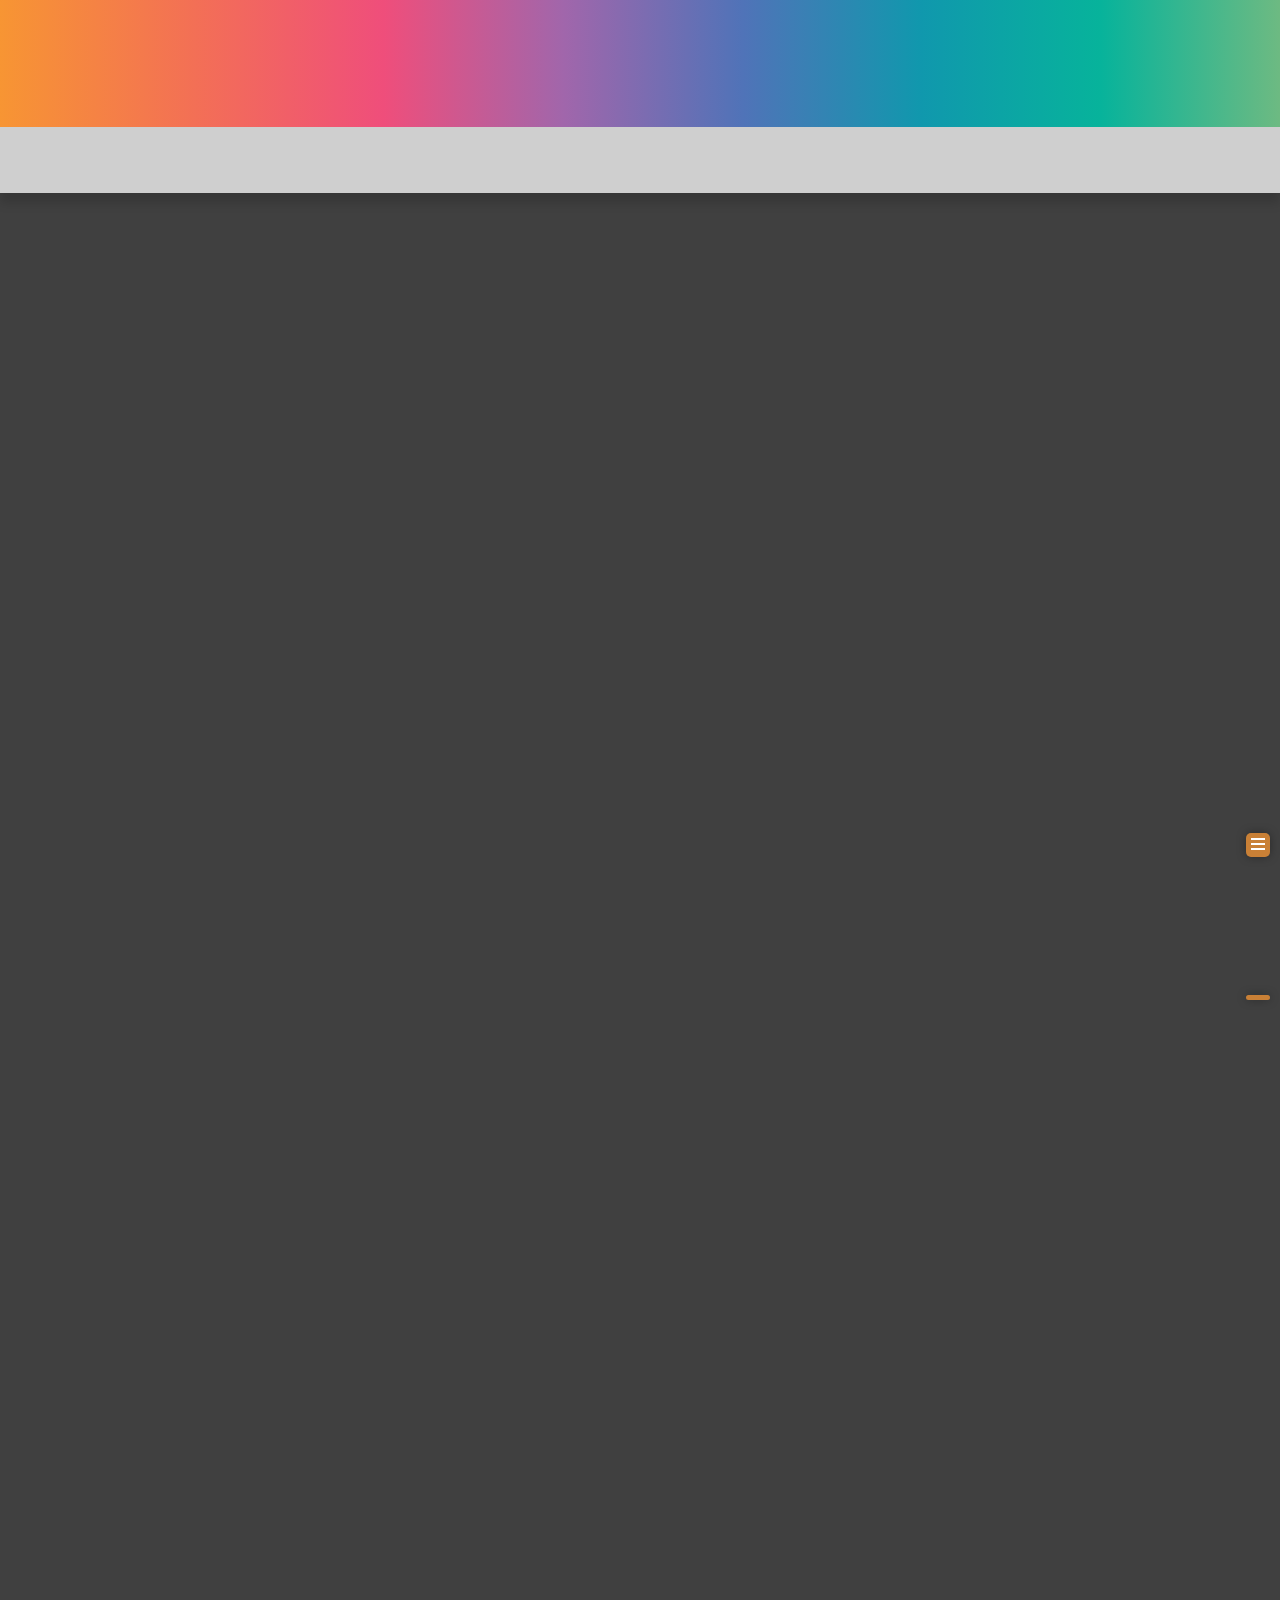
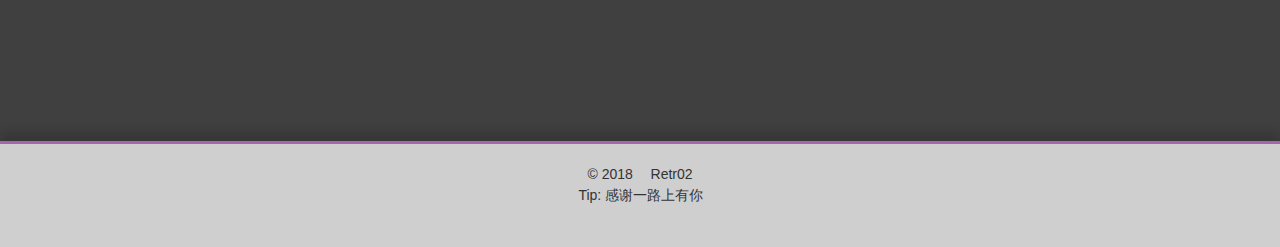
==== commit 32abd634: "update" ====
--- a/archives/index.html
+++ b/archives/index.html
@@ -258,7 +258,7 @@
         
           
         
-        嗯..! 目前共计 6 篇日志。 继续努力。
+        嗯..! 目前共计 7 篇日志。 继续努力。
       </span>
 
       
@@ -272,6 +272,43 @@
           <div class="collection-title">
             <h1 class="archive-year" id="archive-year-2018">2018</h1>
           </div>
+        
+        
+
+        
+
+  <article class="post post-type-normal" itemscope itemtype="http://schema.org/Article">
+    <header class="post-header">
+
+      <h2 class="post-title">
+        
+            <a class="post-title-link" href="/2018/10/26/Docker的简单应用/" itemprop="url">
+              
+                <span itemprop="name">Docker的简单应用</span>
+              
+            </a>
+        
+      </h2>
+
+      <div class="post-meta">
+        <time class="post-time" itemprop="dateCreated"
+              datetime="2018-10-26T00:27:15+08:00"
+              content="2018-10-26" >
+          10-26
+        </time>
+      </div>
+
+    </header>
+  </article>
+
+
+
+      
+
+        
+        
+        
+
         
         
 
@@ -545,7 +582,7 @@
               
                 <a href="/archives/">
               
-                  <span class="site-state-item-count">6</span>
+                  <span class="site-state-item-count">7</span>
                   <span class="site-state-item-name">日志</span>
                 </a>
               </div>
@@ -575,24 +612,6 @@
                         <i class="fa fa-fw fa-github"></i>GitHub</a>
                   </span>
                 
-                  <span class="links-of-author-item">
-                    <a href="mailto:retr02hotmail@gmail.com" target="_blank" title="E-Mail">
-                      
-                        <i class="fa fa-fw fa-envelope"></i>E-Mail</a>
-                  </span>
-                
-                  <span class="links-of-author-item">
-                    <a href="https://twitter.com/RechadHuang" target="_blank" title="Twitter">
-                      
-                        <i class="fa fa-fw fa-twitter"></i>Twitter</a>
-                  </span>
-                
-                  <span class="links-of-author-item">
-                    <a href="https://www.facebook.com/Retr02" target="_blank" title="Facebook">
-                      
-                        <i class="fa fa-fw fa-facebook"></i>Facebook</a>
-                  </span>
-                
             </div>
           
 
--- a/css/main.css
+++ b/css/main.css
@@ -1828,7 +1828,7 @@
   width: 4px;
   height: 4px;
   border-radius: 50%;
-  background: #012157;
+  background: #ffff82;
 }
 .links-of-blogroll {
   font-size: 13px;
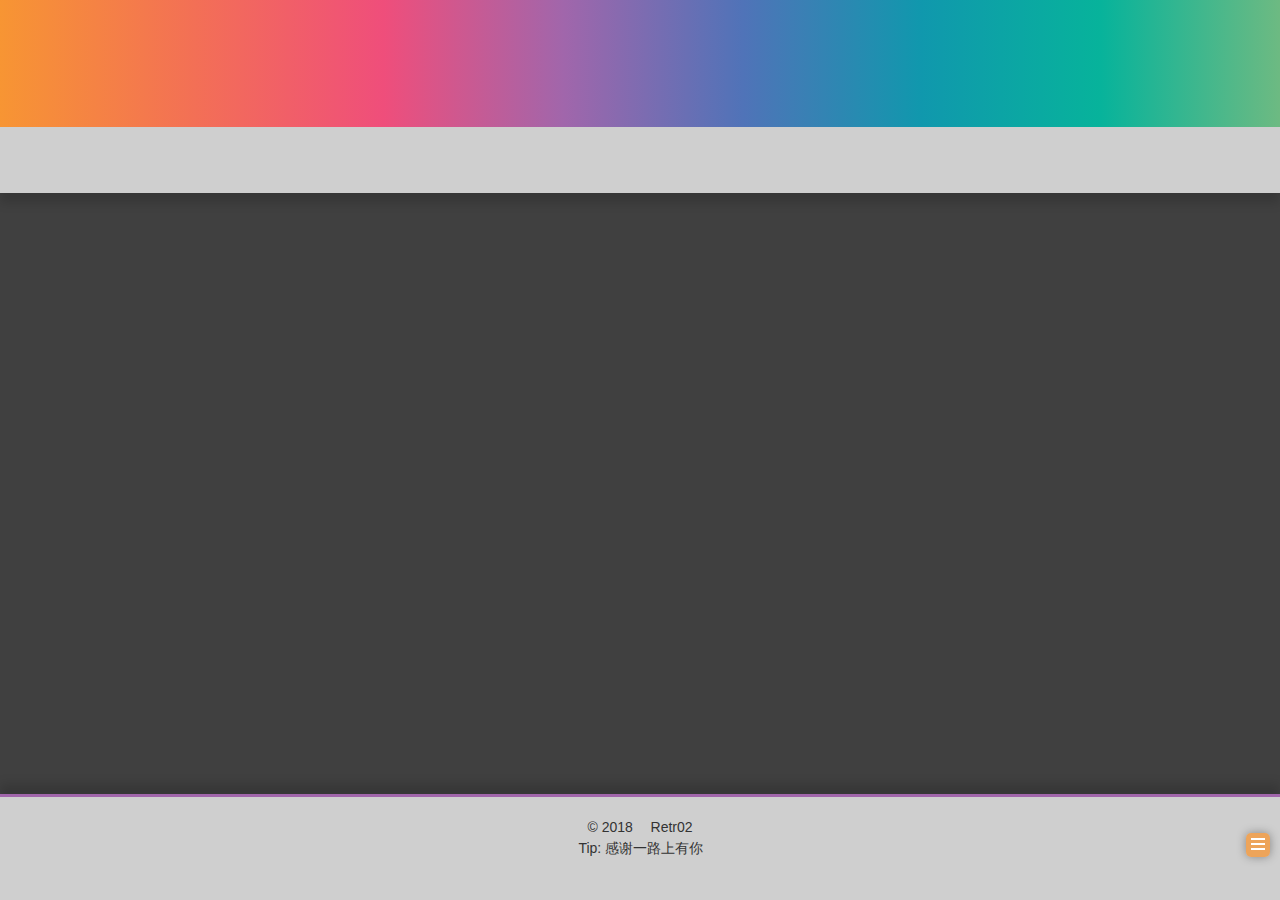
==== commit 39f35299: "update" ====
--- a/archives/index.html
+++ b/archives/index.html
@@ -177,7 +177,7 @@
       </a>
     </div>
       
-        <p class="site-subtitle">没有做不好的事,只有做不好事的人</p>
+        <p class="site-subtitle">拉完屎总是习惯性的回头看</p>
       
   </div>
 
@@ -258,7 +258,7 @@
         
           
         
-        嗯..! 目前共计 7 篇日志。 继续努力。
+        嗯..! 目前共计 1 篇日志。 继续努力。
       </span>
 
       
@@ -305,228 +305,6 @@
 
       
 
-        
-        
-        
-
-        
-        
-
-        
-
-  <article class="post post-type-normal" itemscope itemtype="http://schema.org/Article">
-    <header class="post-header">
-
-      <h2 class="post-title">
-        
-            <a class="post-title-link" href="/2018/08/06/googleaef77feb34192b10/" itemprop="url">
-              
-                <span itemprop="name">未命名</span>
-              
-            </a>
-        
-      </h2>
-
-      <div class="post-meta">
-        <time class="post-time" itemprop="dateCreated"
-              datetime="2018-08-06T18:56:49+08:00"
-              content="2018-08-06" >
-          08-06
-        </time>
-      </div>
-
-    </header>
-  </article>
-
-
-
-      
-
-        
-        
-        
-
-        
-        
-
-        
-
-  <article class="post post-type-normal" itemscope itemtype="http://schema.org/Article">
-    <header class="post-header">
-
-      <h2 class="post-title">
-        
-            <a class="post-title-link" href="/2018/07/31/DemosT/" itemprop="url">
-              
-                <span itemprop="name">Test</span>
-              
-            </a>
-        
-      </h2>
-
-      <div class="post-meta">
-        <time class="post-time" itemprop="dateCreated"
-              datetime="2018-07-31T09:19:12+08:00"
-              content="2018-07-31" >
-          07-31
-        </time>
-      </div>
-
-    </header>
-  </article>
-
-
-
-      
-
-        
-        
-        
-
-        
-        
-
-        
-
-  <article class="post post-type-normal" itemscope itemtype="http://schema.org/Article">
-    <header class="post-header">
-
-      <h2 class="post-title">
-        
-            <a class="post-title-link" href="/2018/07/31/Test/" itemprop="url">
-              
-                <span itemprop="name">Test</span>
-              
-            </a>
-        
-      </h2>
-
-      <div class="post-meta">
-        <time class="post-time" itemprop="dateCreated"
-              datetime="2018-07-31T09:19:12+08:00"
-              content="2018-07-31" >
-          07-31
-        </time>
-      </div>
-
-    </header>
-  </article>
-
-
-
-      
-
-        
-        
-        
-
-        
-        
-
-        
-
-  <article class="post post-type-normal" itemscope itemtype="http://schema.org/Article">
-    <header class="post-header">
-
-      <h2 class="post-title">
-        
-            <a class="post-title-link" href="/2018/07/30/My-First-Post-1/" itemprop="url">
-              
-                <span itemprop="name">My First Post</span>
-              
-            </a>
-        
-      </h2>
-
-      <div class="post-meta">
-        <time class="post-time" itemprop="dateCreated"
-              datetime="2018-07-30T17:37:53+08:00"
-              content="2018-07-30" >
-          07-30
-        </time>
-      </div>
-
-    </header>
-  </article>
-
-
-
-      
-
-        
-        
-        
-
-        
-        
-
-        
-
-  <article class="post post-type-normal" itemscope itemtype="http://schema.org/Article">
-    <header class="post-header">
-
-      <h2 class="post-title">
-        
-            <a class="post-title-link" href="/2018/07/27/My-First-Post/" itemprop="url">
-              
-                <span itemprop="name">My First Post</span>
-              
-            </a>
-        
-      </h2>
-
-      <div class="post-meta">
-        <time class="post-time" itemprop="dateCreated"
-              datetime="2018-07-27T16:17:48+08:00"
-              content="2018-07-27" >
-          07-27
-        </time>
-      </div>
-
-    </header>
-  </article>
-
-
-
-      
-
-        
-        
-        
-
-        
-        
-
-        
-
-  <article class="post post-type-normal" itemscope itemtype="http://schema.org/Article">
-    <header class="post-header">
-
-      <h2 class="post-title">
-        
-            <a class="post-title-link" href="/2018/07/27/hello-world/" itemprop="url">
-              
-                <span itemprop="name">Hello World</span>
-              
-            </a>
-        
-      </h2>
-
-      <div class="post-meta">
-        <time class="post-time" itemprop="dateCreated"
-              datetime="2018-07-27T15:34:00+08:00"
-              content="2018-07-27" >
-          07-27
-        </time>
-      </div>
-
-    </header>
-  </article>
-
-
-
-      
-
     </div>
   </div>
   
@@ -582,7 +360,7 @@
               
                 <a href="/archives/">
               
-                  <span class="site-state-item-count">7</span>
+                  <span class="site-state-item-count">1</span>
                   <span class="site-state-item-name">日志</span>
                 </a>
               </div>
--- a/css/main.css
+++ b/css/main.css
@@ -1828,7 +1828,7 @@
   width: 4px;
   height: 4px;
   border-radius: 50%;
-  background: #ffff82;
+  background: #811228;
 }
 .links-of-blogroll {
   font-size: 13px;
